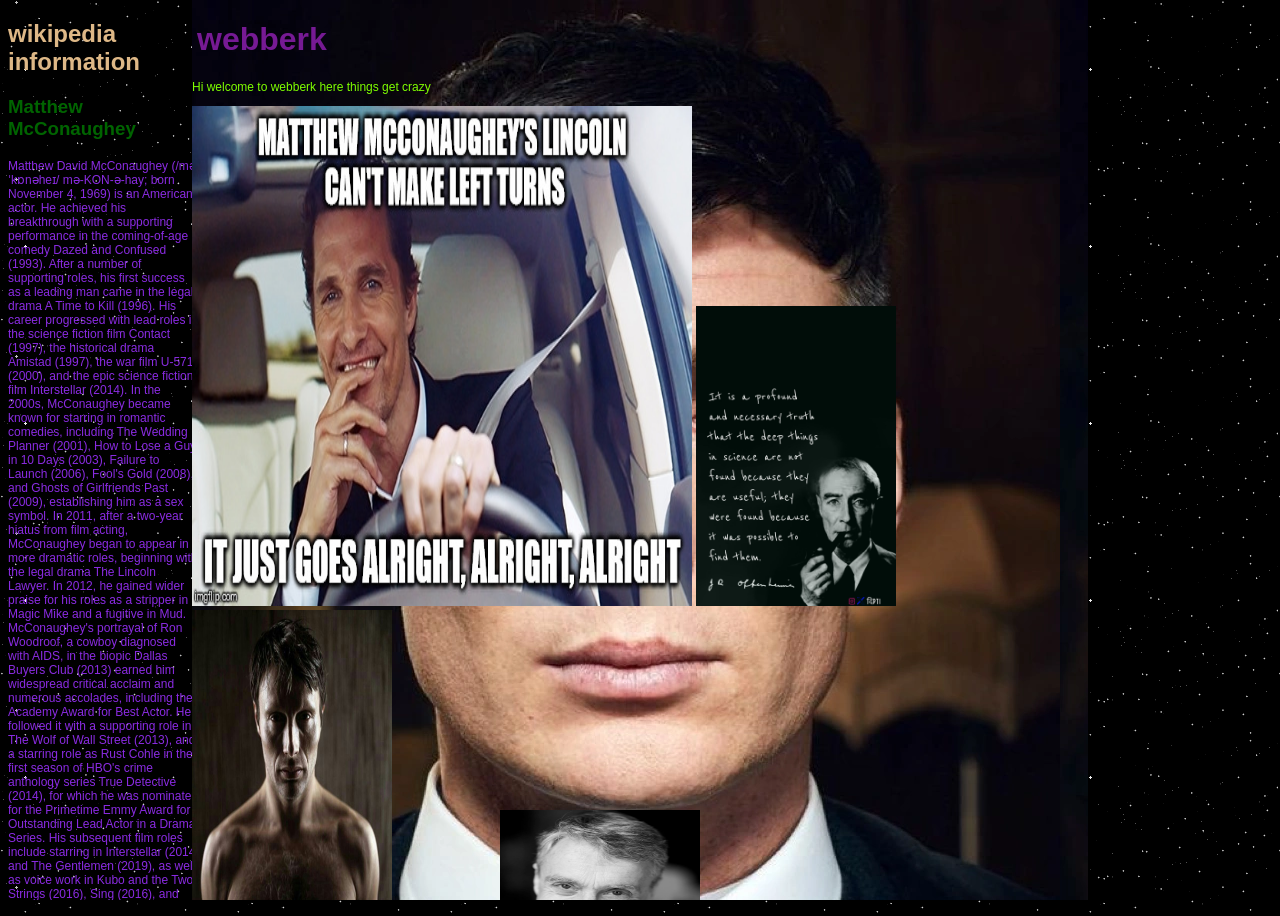
==== index.html @ 8d1e7bf1 "refinement" ====
<!DOCTYPE html>
<html>
<head>
<title>webberk</title>
<style>

body {
    background-image: url("bgtwinkle.gif");
    background-color: crimson;
    cursor: url("ANImis18.gif"), default;
    background-repeat: repeat;
    height: 100vh;


}

h1 {
    color: rgb(118, 26, 148);
    font-family: Impact, Haettenschweiler, 'Arial Narrow Bold', sans-serif;
    margin-left: 5px;
}

h2 {
    color:burlywood;
    font-family:Impact, Haettenschweiler, 'Arial Narrow Bold', sans-serif;
}

h3 {
    color:darkgreen;
    font-family:Impact, Haettenschweiler, 'Arial Narrow Bold', sans-serif;
}
p {
    font-family: Verdana, Geneva, Tahoma, sans-serif;
    font-size: 12px;
}

.leftside {
position:absolute;
top: 0;
width: 15%;
height: 100vh;
overflow-y: scroll;
color: antiquewhite;
}

.maincontent {
position: absolute;
top: 0;
left: 15%;
width: 70%;
height: 100vh;
overflow-y: scroll;
p {
    color: chartreuse;
}
}
.rightside {
position: absolute;
top: 0;
right: 0%;
width: 15%;
height: 100vh;
overflow-y: scroll;
}



#tile1 {
    background-color: rgb(40, 40, 40);
    background-image: url(shelby.webp);
    background-repeat: repeat;
}




        
        
</style>
</head>
<body>


    <div class="leftside">
        <h2>wikipedia information</h2>
        <h3>Matthew McConaughey</h3>
        <p style="color: blueviolet;">Matthew David McConaughey (/məˈkɒnəheɪ/ mə-KON-ə-hay; born November 4, 1969) is an American actor. He achieved his breakthrough
             with a supporting performance in the coming-of-age comedy Dazed and Confused (1993). After a number of supporting roles, his
              first success as a leading man came in the legal drama A Time to Kill (1996). His career progressed with lead roles in the
               science fiction film Contact (1997), the historical drama Amistad (1997), the war film U-571 (2000), and the epic science
                fiction film Interstellar (2014). In the 2000s, McConaughey became known for starring in romantic comedies,
                 including The Wedding Planner (2001), How to Lose a Guy in 10 Days (2003), Failure to Launch (2006),
                  Fool's Gold (2008), and Ghosts of Girlfriends Past (2009), establishing him as a sex symbol. In 2011, after
                   a two-year hiatus from film acting, McConaughey began to appear in more dramatic roles, beginning with the
                    legal drama The Lincoln Lawyer. In 2012, he gained wider praise for his roles as a stripper in Magic Mike
                     and a fugitive in Mud. McConaughey's portrayal of Ron Woodroof, a cowboy diagnosed with AIDS, in the biopic
                      Dallas Buyers Club (2013) earned him widespread critical acclaim and numerous accolades, including the Academy
                       Award for Best Actor. He followed it with a supporting role in The Wolf of Wall Street (2013), and a starring
                        role as Rust Cohle in the first season of HBO's crime anthology series True Detective (2014), for which he 
                        was nominated for the Primetime Emmy Award for Outstanding Lead Actor in a Drama Series. His subsequent film
                         roles include starring in Interstellar (2014) and The Gentlemen (2019), as well as voice work in Kubo and the 
                         Two Strings (2016), Sing (2016), and Sing 2 (2021).
        </p>
        <h3>alan turing</h3>
        <p style="color: blue;">Alan Mathison Turing (; 23 June 1912 – 7 June 1954) was an English mathematician, computer scientist, 
            logician, cryptanalyst, philosopher and theoretical biologist.[6] He was highly influential in the development of theoretical 
            computer science, providing a formalisation of the concepts of algorithm and computation with the Turing machine, 
            which can be considered a model of a general-purpose computer.[7][8][9] Turing is widely considered to be the father
             of theoretical computer science.[10] Born in London, Turing was raised in southern England. He graduated from King's 
             College, Cambridge, and in 1938, earned a doctorate degree from Princeton University. During World War II, Turing worked 
             for the Government Code and Cypher School at Bletchley Park, Britain's codebreaking centre that produced Ultra intelligence.
              He led Hut 8, the section responsible for German naval cryptanalysis. Turing devised techniques for speeding the breaking of 
              German ciphers, including improvements to the pre-war Polish bomba method, an electromechanical machine that could find 
              settings for the Enigma machine. He played a crucial role in cracking intercepted messages that enabled the Allies to defeat 
              the Axis powers in the Battle of the Atlantic and other engagements.[11][12]</p>
        </div>


    <div class="maincontent" id="tile1">
        <h1>webberk</h1>
        <p> Hi welcome to webberk here things get crazy</p>
        <img src="mathew.jpg" width="500" height="500">
        <img src="oppenheimer.jpg" width="200" height="300">
        <img src="madsmikkelson.jpg" width="200" height="400">
        <img src="alan.jpg" width="100" height="100">
        <img src="danberk6.jpg" width="200" height="200">
        
    </div>

    <div class="rightside">

        
    </div>




    
    
    
</body>
</html>
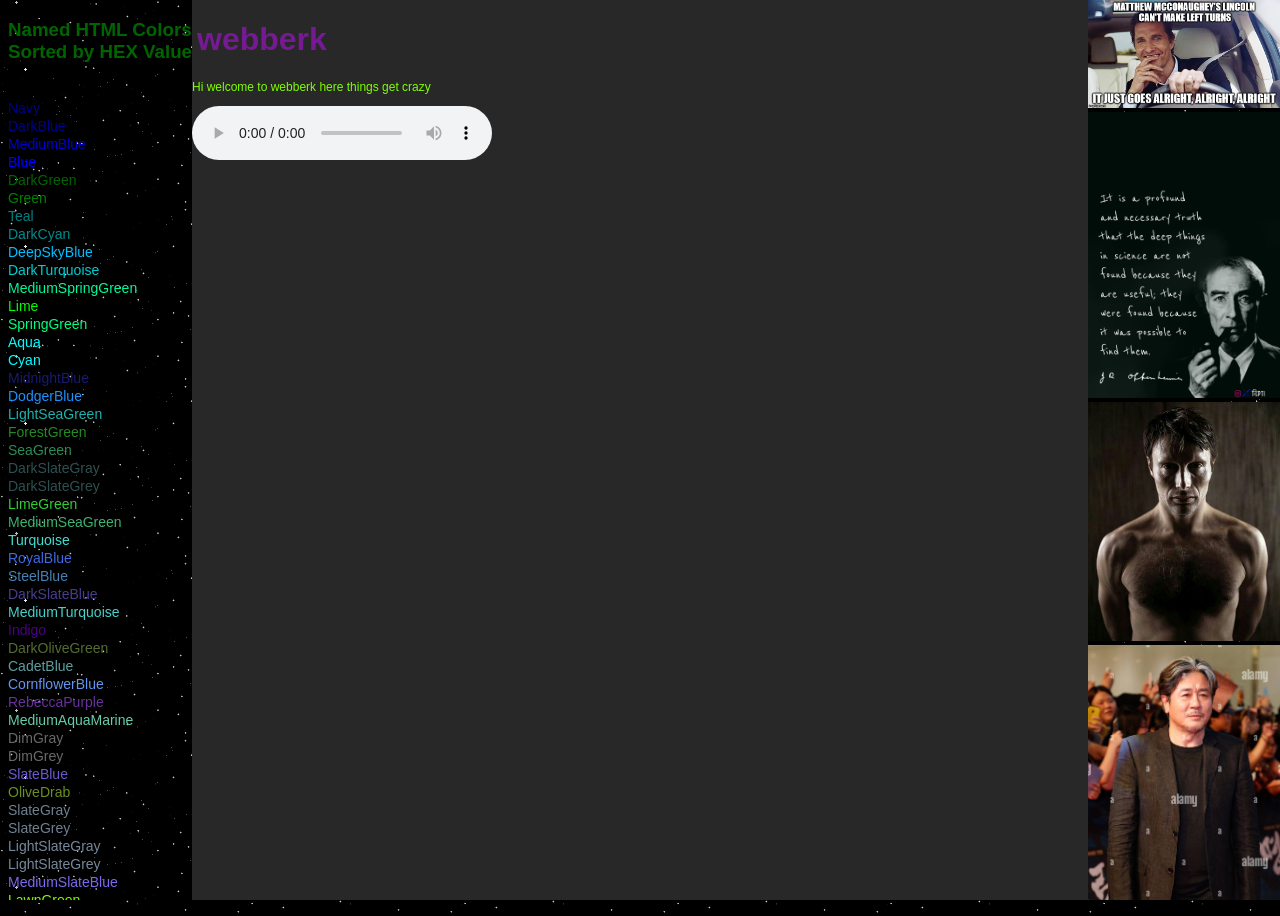
==== commit 7ec25389: "final comit" ====
--- a/index.html
+++ b/index.html
@@ -21,7 +21,7 @@
 }
 
 h2 {
-    color:burlywood;
+    color:rgb(215, 135, 222);
     font-family:Impact, Haettenschweiler, 'Arial Narrow Bold', sans-serif;
 }
 
@@ -34,6 +34,10 @@
     font-size: 12px;
 }
 
+a6 {
+    font-family: Verdana, Geneva, Tahoma, sans-serif;
+    font-size: 14px;
+}
 .leftside {
 position:absolute;
 top: 0;
@@ -67,8 +71,7 @@
 
 #tile1 {
     background-color: rgb(40, 40, 40);
-    background-image: url(shelby.webp);
-    background-repeat: repeat;
+    background-size: 100% 100%;
 }
 
 
@@ -81,56 +84,182 @@
 <body>
 
 
+
     <div class="leftside">
-        <h2>wikipedia information</h2>
-        <h3>Matthew McConaughey</h3>
-        <p style="color: blueviolet;">Matthew David McConaughey (/məˈkɒnəheɪ/ mə-KON-ə-hay; born November 4, 1969) is an American actor. He achieved his breakthrough
-             with a supporting performance in the coming-of-age comedy Dazed and Confused (1993). After a number of supporting roles, his
-              first success as a leading man came in the legal drama A Time to Kill (1996). His career progressed with lead roles in the
-               science fiction film Contact (1997), the historical drama Amistad (1997), the war film U-571 (2000), and the epic science
-                fiction film Interstellar (2014). In the 2000s, McConaughey became known for starring in romantic comedies,
-                 including The Wedding Planner (2001), How to Lose a Guy in 10 Days (2003), Failure to Launch (2006),
-                  Fool's Gold (2008), and Ghosts of Girlfriends Past (2009), establishing him as a sex symbol. In 2011, after
-                   a two-year hiatus from film acting, McConaughey began to appear in more dramatic roles, beginning with the
-                    legal drama The Lincoln Lawyer. In 2012, he gained wider praise for his roles as a stripper in Magic Mike
-                     and a fugitive in Mud. McConaughey's portrayal of Ron Woodroof, a cowboy diagnosed with AIDS, in the biopic
-                      Dallas Buyers Club (2013) earned him widespread critical acclaim and numerous accolades, including the Academy
-                       Award for Best Actor. He followed it with a supporting role in The Wolf of Wall Street (2013), and a starring
-                        role as Rust Cohle in the first season of HBO's crime anthology series True Detective (2014), for which he 
-                        was nominated for the Primetime Emmy Award for Outstanding Lead Actor in a Drama Series. His subsequent film
-                         roles include starring in Interstellar (2014) and The Gentlemen (2019), as well as voice work in Kubo and the 
-                         Two Strings (2016), Sing (2016), and Sing 2 (2021).
-        </p>
-        <h3>alan turing</h3>
-        <p style="color: blue;">Alan Mathison Turing (; 23 June 1912 – 7 June 1954) was an English mathematician, computer scientist, 
-            logician, cryptanalyst, philosopher and theoretical biologist.[6] He was highly influential in the development of theoretical 
-            computer science, providing a formalisation of the concepts of algorithm and computation with the Turing machine, 
-            which can be considered a model of a general-purpose computer.[7][8][9] Turing is widely considered to be the father
-             of theoretical computer science.[10] Born in London, Turing was raised in southern England. He graduated from King's 
-             College, Cambridge, and in 1938, earned a doctorate degree from Princeton University. During World War II, Turing worked 
-             for the Government Code and Cypher School at Bletchley Park, Britain's codebreaking centre that produced Ultra intelligence.
-              He led Hut 8, the section responsible for German naval cryptanalysis. Turing devised techniques for speeding the breaking of 
-              German ciphers, including improvements to the pre-war Polish bomba method, an electromechanical machine that could find 
-              settings for the Enigma machine. He played a crucial role in cracking intercepted messages that enabled the Allies to defeat 
-              the Axis powers in the Battle of the Atlantic and other engagements.[11][12]</p>
-        </div>
+        <h3>Named HTML Colors Sorted by HEX Value</h3>
+<a6 style="color: #000000;">Black</a6><br>
+<a6 style="color: #000080;">Navy</a6><br>
+<a6 style="color: #00008B;">DarkBlue</a6><br>
+<a6 style="color: #0000CD;">MediumBlue</a6><br>
+<a6 style="color: #0000FF;">Blue</a6><br>
+<a6 style="color: #006400;">DarkGreen</a6><br>
+<a6 style="color: #008000;">Green</a6><br>
+<a6 style="color: #008080;">Teal</a6><br>
+<a6 style="color: #008B8B;">DarkCyan</a6><br>
+<a6 style="color: #00BFFF;">DeepSkyBlue</a6><br>
+<a6 style="color: #00CED1;">DarkTurquoise</a6><br>
+<a6 style="color: #00FA9A;">MediumSpringGreen</a6><br>
+<a6 style="color: #00FF00;">Lime</a6><br>
+<a6 style="color: #00FF7F;">SpringGreen</a6><br>
+<a6 style="color: #00FFFF;">Aqua</a6><br>
+<a6 style="color: #00FFFF;">Cyan</a6><br>
+<a6 style="color: #191970;">MidnightBlue</a6><br>
+<a6 style="color: #1E90FF;">DodgerBlue</a6><br>
+<a6 style="color: #20B2AA;">LightSeaGreen</a6><br>
+<a6 style="color: #228B22;">ForestGreen</a6><br>
+<a6 style="color: #2E8B57;">SeaGreen</a6><br>
+<a6 style="color: #2F4F4F;">DarkSlateGray</a6><br>
+<a6 style="color: #2F4F4F;">DarkSlateGrey</a6><br>
+<a6 style="color: #32CD32;">LimeGreen</a6><br>
+<a6 style="color: #3CB371;">MediumSeaGreen</a6><br>
+<a6 style="color: #40E0D0;">Turquoise</a6><br>
+<a6 style="color: #4169E1;">RoyalBlue</a6><br>
+<a6 style="color: #4682B4;">SteelBlue</a6><br>
+<a6 style="color: #483D8B;">DarkSlateBlue</a6><br>
+<a6 style="color: #48D1CC;">MediumTurquoise</a6><br>
+<a6 style="color: #4B0082;">Indigo</a6><br>
+<a6 style="color: #556B2F;">DarkOliveGreen</a6><br>
+<a6 style="color: #5F9EA0;">CadetBlue</a6><br>
+<a6 style="color: #6495ED;">CornflowerBlue</a6><br>
+<a6 style="color: #663399;">RebeccaPurple</a6><br>
+<a6 style="color: #66CDAA;">MediumAquaMarine</a6><br>
+<a6 style="color: #696969;">DimGray</a6><br>
+<a6 style="color: #696969;">DimGrey</a6><br>
+<a6 style="color: #6A5ACD;">SlateBlue</a6><br>
+<a6 style="color: #6B8E23;">OliveDrab</a6><br>
+<a6 style="color: #708090;">SlateGray</a6><br>
+<a6 style="color: #708090;">SlateGrey</a6><br>
+<a6 style="color: #778899;">LightSlateGray</a6><br>
+<a6 style="color: #778899;">LightSlateGrey</a6><br>
+<a6 style="color: #7B68EE;">MediumSlateBlue</a6><br>
+<a6 style="color: #7CFC00;">LawnGreen</a6><br>
+<a6 style="color: #7FFF00;">Chartreuse</a6><br>
+<a6 style="color: #7FFFD4;">Aquamarine</a6><br>
+<a6 style="color: #800000;">Maroon</a6><br>
+<a6 style="color: #800080;">Purple</a6><br>
+<a6 style="color: #808000;">Olive</a6><br>
+<a6 style="color: #808080;">Gray</a6><br>
+<a6 style="color: #808080;">Grey</a6><br>
+<a6 style="color: #87CEEB;">SkyBlue</a6><br>
+<a6 style="color: #87CEFA;">LightSkyBlue</a6><br>
+<a6 style="color: #8A2BE2;">BlueViolet</a6><br>
+<a6 style="color: #8B0000;">DarkRed</a6><br>
+<a6 style="color: #8B008B;">DarkMagenta</a6><br>
+<a6 style="color: #8B4513;">SaddleBrown</a6><br>
+<a6 style="color: #8FBC8F;">DarkSeaGreen</a6><br>
+<a6 style="color: #90EE90;">LightGreen</a6><br>
+<a6 style="color: #9370DB;">MediumPurple</a6><br>
+<a6 style="color: #9400D3;">DarkViolet</a6><br>
+<a6 style="color: #98FB98;">PaleGreen</a6><br>
+<a6 style="color: #9932CC;">DarkOrchid</a6><br>
+<a6 style="color: #9ACD32;">YellowGreen</a6><br>
+<a6 style="color: #A0522D;">Sienna</a6><br>
+<a6 style="color: #A52A2A;">Brown</a6><br>
+<a6 style="color: #A9A9A9;">DarkGray</a6><br>
+<a6 style="color: #A9A9A9;">DarkGrey</a6><br>
+<a6 style="color: #ADD8E6;">LightBlue</a6><br>
+<a6 style="color: #ADFF2F;">GreenYellow</a6><br>
+<a6 style="color: #AFEEEE;">PaleTurquoise</a6><br>
+<a6 style="color: #B0C4DE;">LightSteelBlue</a6><br>
+<a6 style="color: #B0E0E6;">PowderBlue</a6><br>
+<a6 style="color: #B22222;">FireBrick</a6><br>
+<a6 style="color: #B8860B;">DarkGoldenRod</a6><br>
+<a6 style="color: #BA55D3;">MediumOrchid</a6><br>
+<a6 style="color: #BC8F8F;">RosyBrown</a6><br>
+<a6 style="color: #BDB76B;">DarkKhaki</a6><br>
+<a6 style="color: #C0C0C0;">Silver</a6><br>
+<a6 style="color: #C71585;">MediumVioletRed</a6><br>
+<a6 style="color: #CD5C5C;">IndianRed</a6><br>
+<a6 style="color: #CD853F;">Peru</a6><br>
+<a6 style="color: #D2691E;">Chocolate</a6><br>
+<a6 style="color: #D2B48C;">Tan</a6><br>
+<a6 style="color: #D3D3D3;">LightGray</a6><br>
+<a6 style="color: #D3D3D3;">LightGrey</a6><br>
+<a6 style="color: #D8BFD8;">Thistle</a6><br>
+<a6 style="color: #DA70D6;">Orchid</a6><br>
+<a6 style="color: #DAA520;">GoldenRod</a6><br>
+<a6 style="color: #DB7093;">PaleVioletRed</a6><br>
+<a6 style="color: #DC143C;">Crimson</a6><br>
+<a6 style="color: #DCDCDC;">Gainsboro</a6><br>
+<a6 style="color: #DDA0DD;">Plum</a6><br>
+<a6 style="color: #DEB887;">BurlyWood</a6><br>
+<a6 style="color: #E0FFFF;">LightCyan</a6><br>
+<a6 style="color: #E6E6FA;">Lavender</a6><br>
+<a6 style="color: #E9967A;">DarkSalmon</a6><br>
+<a6 style="color: #EE82EE;">Violet</a6><br>
+<a6 style="color: #EEE8AA;">PaleGoldenRod</a6><br>
+<a6 style="color: #F08080;">LightCoral</a6><br>
+<a6 style="color: #F0E68C;">Khaki</a6><br>
+<a6 style="color: #F0F8FF;">AliceBlue</a6><br>
+<a6 style="color: #F0FFF0;">HoneyDew</a6><br>
+<a6 style="color: #F0FFFF;">Azure</a6><br>
+<a6 style="color: #F4A460;">SandyBrown</a6><br>
+<a6 style="color: #F5DEB3;">Wheat</a6><br>
+<a6 style="color: #F5F5DC;">Beige</a6><br>
+<a6 style="color: #F5F5F5;">WhiteSmoke</a6><br>
+<a6 style="color: #F5FFFA;">MintCream</a6><br>
+<a6 style="color: #F8F8FF;">GhostWhite</a6><br>
+<a6 style="color: #FA8072;">Salmon</a6><br>
+<a6 style="color: #FAEBD7;">AntiqueWhite</a6><br>
+<a6 style="color: #FAF0E6;">Linen</a6><br>
+<a6 style="color: #FAFAD2;">LightGoldenRodYellow</a6><br>
+<a6 style="color: #FDF5E6;">OldLace</a6><br>
+<a6 style="color: #FF0000;">Red</a6><br>
+<a6 style="color: #FF00FF;">Fuchsia</a6><br>
+<a6 style="color: #FF00FF;">Magenta</a6><br>
+<a6 style="color: #FF1493;">DeepPink</a6><br>
+<a6 style="color: #FF4500;">OrangeRed</a6><br>
+<a6 style="color: #FF6347;">Tomato</a6><br>
+<a6 style="color: #FF69B4;">HotPink</a6><br>
+<a6 style="color: #FF7F50;">Coral</a6><br>
+<a6 style="color: #FF8C00;">DarkOrange</a6><br>
+<a6 style="color: #FFA07A;">LightSalmon</a6><br>
+<a6 style="color: #FFA500;">Orange</a6><br>
+<a6 style="color: #FFB6C1;">LightPink</a6><br>
+<a6 style="color: #FFC0CB;">Pink</a6><br>
+<a6 style="color: #FFD700;">Gold</a6><br>
+<a6 style="color: #FFDAB9;">PeachPuff</a6><br>
+<a6 style="color: #FFDEAD;">NavajoWhite</a6><br>
+<a6 style="color: #FFE4B5;">Moccasin</a6><br>
+<a6 style="color: #FFE4C4;">Bisque</a6><br>
+<a6 style="color: #FFE4E1;">MistyRose</a6><br>
+<a6 style="color: #FFEBCD;">BlanchedAlmond</a6><br>
+<a6 style="color: #FFEFD5;">PapayaWhip</a6><br>
+<a6 style="color: #FFF0F5;">LavenderBlush</a6><br>
+<a6 style="color: #FFF5EE;">SeaShell</a6><br>
+<a6 style="color: #FFF8DC;">Cornsilk</a6><br>
+<a6 style="color: #FFFACD;">LemonChiffon</a6><br>
+<a6 style="color: #FFFAF0;">FloralWhite</a6><br>
+<a6 style="color: #FFFAFA;">Snow</a6><br>
+<a6 style="color: #FFFF00;">Yellow</a6><br>
+<a6 style="color: #FFFFE0;">LightYellow</a6><br>
+<a6 style="color: #FFFFF0;">Ivory</a6><br>
+<a6 style="color: #FFFFFF;">White</a6>
+```
+
+    
+    </div>
 
 
     <div class="maincontent" id="tile1">
         <h1>webberk</h1>
         <p> Hi welcome to webberk here things get crazy</p>
-        <img src="mathew.jpg" width="500" height="500">
-        <img src="oppenheimer.jpg" width="200" height="300">
-        <img src="madsmikkelson.jpg" width="200" height="400">
-        <img src="alan.jpg" width="100" height="100">
-        <img src="danberk6.jpg" width="200" height="200">
+            <audio controls autoplay>
+            <source src="pulsewidth.mp4" type="audio/mpeg">
+            Your browser does not support the audio element.
+            </audio>
+        
         
     </div>
 
     <div class="rightside">
-
-        
+        <img src="mathew.jpg" width="100%">
+        <img src="oppenheimer.jpg" width="100%">
+        <img src="madsmikkelson.jpg" width="100%">
+        <img src="choimminsuk.jpg" width="100%">
     </div>
+
+    
 
 
 
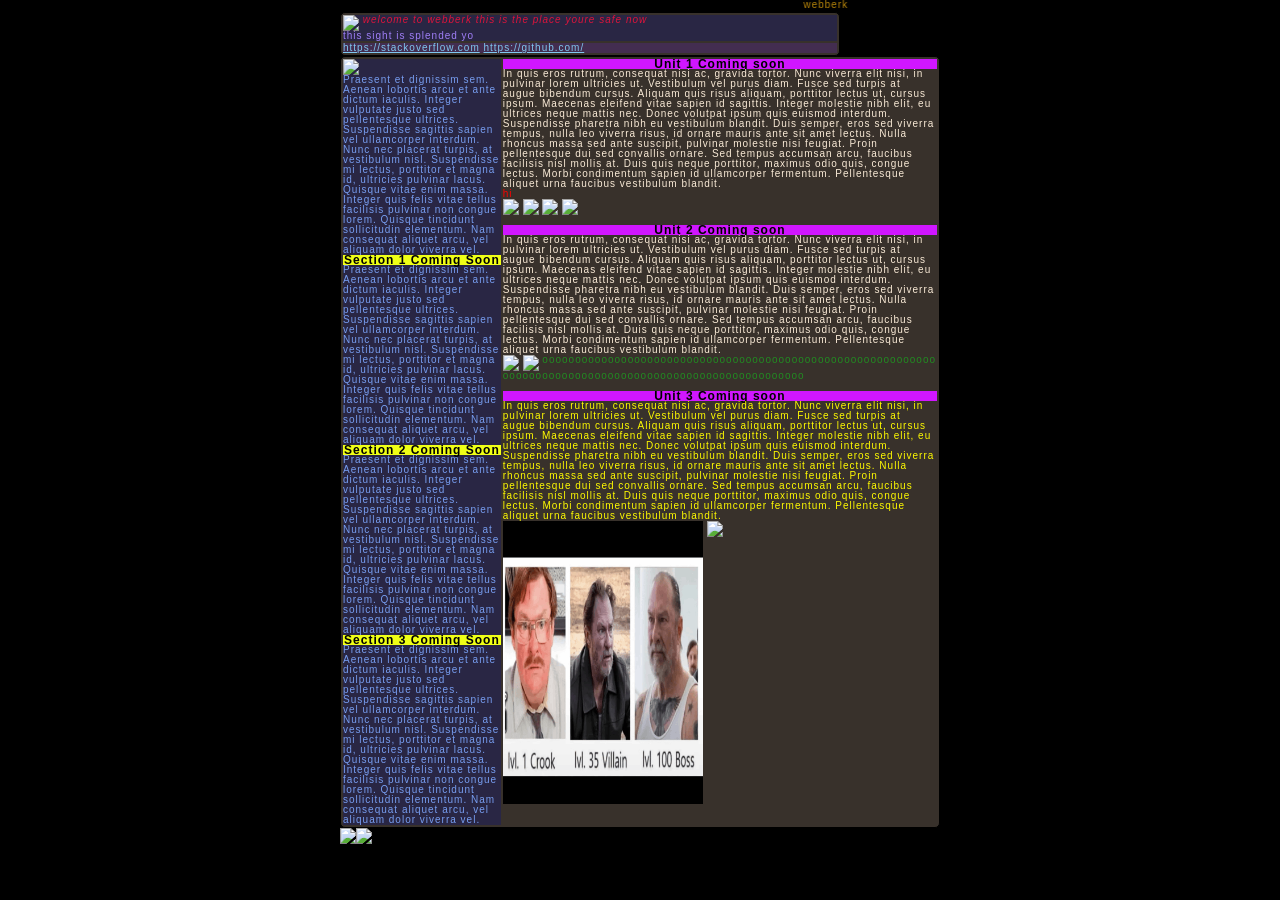
==== commit eea53bc9: "small" ====
--- a/index.html
+++ b/index.html
@@ -1,271 +1,96 @@
 <!DOCTYPE html>
 <html>
-<head>
-<title>webberk</title>
-<style>
+    <head>
+        <link rel="stylesheet" href="style.css">
+    </head>
+    <style>
 
-body {
-    background-image: url("bgtwinkle.gif");
-    background-color: crimson;
-    cursor: url("ANImis18.gif"), default;
-    background-repeat: repeat;
-    height: 100vh;
+    </style>
+<body>
+
+<marquee behavior="alternate" style="color: darkgoldenrod;">webberk</marquee>
+<table style="width: 500px;">
+    <tr class="titlebar"> <!-- HEADER -->
+        <td>
+            <img src="cooltext515803903668976.gif" width="200px">
+            <i style="color: crimson;">welcome to webberk this is the place youre safe now</i>
+            <br>
+            this sight is splended yo
+        </td>
+    </tr>
+
+    <tr class="navigation"> <!-- nav -->
+        <td>
+            <a href="https://stackoverflow.com">https://stackoverflow.com</a>
+            <a href="https://github.com/">https://github.com/</a>
+        </td>
+    </tr>
+</table>
 
 
-}
+<table style="width: 600px;">
+    <tr>
+        <td class="sidebar" style="width:160px" rowspan="8">
+            <img src="HLCitizen1.jpg" width="70%">
+            <br>
+            Praesent et dignissim sem. Aenean lobortis arcu et ante dictum iaculis. Integer vulputate justo sed pellentesque ultrices. Suspendisse sagittis sapien vel ullamcorper interdum. Nunc nec placerat turpis, at vestibulum nisl. Suspendisse mi lectus, porttitor et magna id, ultricies pulvinar lacus. Quisque vitae enim massa. Integer quis felis vitae tellus facilisis pulvinar non congue lorem. Quisque tincidunt sollicitudin elementum. Nam consequat aliquet arcu, vel aliquam dolor viverra vel.
+            <div class="title1">
+            Section 1 Coming Soon
+            </div>
+            Praesent et dignissim sem. Aenean lobortis arcu et ante dictum iaculis. Integer vulputate justo sed pellentesque ultrices. Suspendisse sagittis sapien vel ullamcorper interdum. Nunc nec placerat turpis, at vestibulum nisl. Suspendisse mi lectus, porttitor et magna id, ultricies pulvinar lacus. Quisque vitae enim massa. Integer quis felis vitae tellus facilisis pulvinar non congue lorem. Quisque tincidunt sollicitudin elementum. Nam consequat aliquet arcu, vel aliquam dolor viverra vel.
+            <div class="title1">
+            Section 2 Coming Soon
+            </div>
+            Praesent et dignissim sem. Aenean lobortis arcu et ante dictum iaculis. Integer vulputate justo sed pellentesque ultrices. Suspendisse sagittis sapien vel ullamcorper interdum. Nunc nec placerat turpis, at vestibulum nisl. Suspendisse mi lectus, porttitor et magna id, ultricies pulvinar lacus. Quisque vitae enim massa. Integer quis felis vitae tellus facilisis pulvinar non congue lorem. Quisque tincidunt sollicitudin elementum. Nam consequat aliquet arcu, vel aliquam dolor viverra vel.
+            <div class="title1">
+            Section 3 Coming Soon
+            </div>
+            Praesent et dignissim sem. Aenean lobortis arcu et ante dictum iaculis. Integer vulputate justo sed pellentesque ultrices. Suspendisse sagittis sapien vel ullamcorper interdum. Nunc nec placerat turpis, at vestibulum nisl. Suspendisse mi lectus, porttitor et magna id, ultricies pulvinar lacus. Quisque vitae enim massa. Integer quis felis vitae tellus facilisis pulvinar non congue lorem. Quisque tincidunt sollicitudin elementum. Nam consequat aliquet arcu, vel aliquam dolor viverra vel.
 
-h1 {
-    color: rgb(118, 26, 148);
-    font-family: Impact, Haettenschweiler, 'Arial Narrow Bold', sans-serif;
-    margin-left: 5px;
-}
+        </td>
 
-h2 {
-    color:rgb(215, 135, 222);
-    font-family:Impact, Haettenschweiler, 'Arial Narrow Bold', sans-serif;
-}
+        <td class="content1" style="width:440px; height:0;" colspan="2">
+            <div class="title2">
+                Unit 1 Coming soon
+            </div>
+            In quis eros rutrum, consequat nisi ac, gravida tortor. Nunc viverra elit nisi, in pulvinar lorem ultricies ut. Vestibulum vel purus diam. Fusce sed turpis at augue bibendum cursus. Aliquam quis risus aliquam, porttitor lectus ut, cursus ipsum. Maecenas eleifend vitae sapien id sagittis. Integer molestie nibh elit, eu ultrices neque mattis nec. Donec volutpat ipsum quis euismod interdum. Suspendisse pharetra nibh eu vestibulum blandit. Duis semper, eros sed viverra tempus, nulla leo viverra risus, id ornare mauris ante sit amet lectus. Nulla rhoncus massa sed ante suscipit, pulvinar molestie nisi feugiat. Proin pellentesque dui sed convallis ornare. Sed tempus accumsan arcu, faucibus facilisis nisl mollis at. Duis quis neque porttitor, maximus odio quis, congue lectus. Morbi condimentum sapien id ullamcorper fermentum. Pellentesque aliquet urna faucibus vestibulum blandit.
+            <div style="background-image: url(gifs/mandelbrot-fractal.gif); color: rgb(255, 0, 0);">hi</div>
+            <img src="banners/cs.gif">
+            <img src="banners/cs2.gif">
+            <img src="banners/f1.jpg">
+            <img src="banners/h3.gif">
+        </td>
+    </tr>
 
-h3 {
-    color:darkgreen;
-    font-family:Impact, Haettenschweiler, 'Arial Narrow Bold', sans-serif;
-}
-p {
-    font-family: Verdana, Geneva, Tahoma, sans-serif;
-    font-size: 12px;
-}
+    <tr>
+        <td class="content2" style="width:440px; height:0;">
+            <div class="title2">
+                Unit 2 Coming soon
+            </div>
+            In quis eros rutrum, consequat nisi ac, gravida tortor. Nunc viverra elit nisi, in pulvinar lorem ultricies ut. Vestibulum vel purus diam. Fusce sed turpis at augue bibendum cursus. Aliquam quis risus aliquam, porttitor lectus ut, cursus ipsum. Maecenas eleifend vitae sapien id sagittis. Integer molestie nibh elit, eu ultrices neque mattis nec. Donec volutpat ipsum quis euismod interdum. Suspendisse pharetra nibh eu vestibulum blandit. Duis semper, eros sed viverra tempus, nulla leo viverra risus, id ornare mauris ante sit amet lectus. Nulla rhoncus massa sed ante suscipit, pulvinar molestie nisi feugiat. Proin pellentesque dui sed convallis ornare. Sed tempus accumsan arcu, faucibus facilisis nisl mollis at. Duis quis neque porttitor, maximus odio quis, congue lectus. Morbi condimentum sapien id ullamcorper fermentum. Pellentesque aliquet urna faucibus vestibulum blandit.
+            <br>
+            <img src="gifs/oldboy.gif" width="25%">
+            <img src="gifs/leewoojin.gif" width="35%">
+            <span style="color: forestgreen ; word-break: break-all;">
+                oooooooooooooooooooooooooooooooooooooooooooooooooooooooooooooooooooooooooooooooooooooooooooooooooooooooooo
+            </span>
+            
+        </td>
+    </tr>
+    <tr>
+        <td class="content3" style="width:440px; height:0;">
+            <div class="title2">
+                Unit 3 Coming soon
+            </div>
+            In quis eros rutrum, consequat nisi ac, gravida tortor. Nunc viverra elit nisi, in pulvinar lorem ultricies ut. Vestibulum vel purus diam. Fusce sed turpis at augue bibendum cursus. Aliquam quis risus aliquam, porttitor lectus ut, cursus ipsum. Maecenas eleifend vitae sapien id sagittis. Integer molestie nibh elit, eu ultrices neque mattis nec. Donec volutpat ipsum quis euismod interdum. Suspendisse pharetra nibh eu vestibulum blandit. Duis semper, eros sed viverra tempus, nulla leo viverra risus, id ornare mauris ante sit amet lectus. Nulla rhoncus massa sed ante suscipit, pulvinar molestie nisi feugiat. Proin pellentesque dui sed convallis ornare. Sed tempus accumsan arcu, faucibus facilisis nisl mollis at. Duis quis neque porttitor, maximus odio quis, congue lectus. Morbi condimentum sapien id ullamcorper fermentum. Pellentesque aliquet urna faucibus vestibulum blandit.
+            <br>
+            <img src="gifs/monroe-fuches-stephen-root.gif" width="200px">
+            <img src="gifs/barryberkman.gif" width="200px">
+        </td>
+    </tr>
 
-a6 {
-    font-family: Verdana, Geneva, Tahoma, sans-serif;
-    font-size: 14px;
-}
-.leftside {
-position:absolute;
-top: 0;
-width: 15%;
-height: 100vh;
-overflow-y: scroll;
-color: antiquewhite;
-}
-
-.maincontent {
-position: absolute;
-top: 0;
-left: 15%;
-width: 70%;
-height: 100vh;
-overflow-y: scroll;
-p {
-    color: chartreuse;
-}
-}
-.rightside {
-position: absolute;
-top: 0;
-right: 0%;
-width: 15%;
-height: 100vh;
-overflow-y: scroll;
-}
-
-
-
-#tile1 {
-    background-color: rgb(40, 40, 40);
-    background-size: 100% 100%;
-}
-
-
-
-
-        
-        
-</style>
-</head>
-<body>
-
-
-
-    <div class="leftside">
-        <h3>Named HTML Colors Sorted by HEX Value</h3>
-<a6 style="color: #000000;">Black</a6><br>
-<a6 style="color: #000080;">Navy</a6><br>
-<a6 style="color: #00008B;">DarkBlue</a6><br>
-<a6 style="color: #0000CD;">MediumBlue</a6><br>
-<a6 style="color: #0000FF;">Blue</a6><br>
-<a6 style="color: #006400;">DarkGreen</a6><br>
-<a6 style="color: #008000;">Green</a6><br>
-<a6 style="color: #008080;">Teal</a6><br>
-<a6 style="color: #008B8B;">DarkCyan</a6><br>
-<a6 style="color: #00BFFF;">DeepSkyBlue</a6><br>
-<a6 style="color: #00CED1;">DarkTurquoise</a6><br>
-<a6 style="color: #00FA9A;">MediumSpringGreen</a6><br>
-<a6 style="color: #00FF00;">Lime</a6><br>
-<a6 style="color: #00FF7F;">SpringGreen</a6><br>
-<a6 style="color: #00FFFF;">Aqua</a6><br>
-<a6 style="color: #00FFFF;">Cyan</a6><br>
-<a6 style="color: #191970;">MidnightBlue</a6><br>
-<a6 style="color: #1E90FF;">DodgerBlue</a6><br>
-<a6 style="color: #20B2AA;">LightSeaGreen</a6><br>
-<a6 style="color: #228B22;">ForestGreen</a6><br>
-<a6 style="color: #2E8B57;">SeaGreen</a6><br>
-<a6 style="color: #2F4F4F;">DarkSlateGray</a6><br>
-<a6 style="color: #2F4F4F;">DarkSlateGrey</a6><br>
-<a6 style="color: #32CD32;">LimeGreen</a6><br>
-<a6 style="color: #3CB371;">MediumSeaGreen</a6><br>
-<a6 style="color: #40E0D0;">Turquoise</a6><br>
-<a6 style="color: #4169E1;">RoyalBlue</a6><br>
-<a6 style="color: #4682B4;">SteelBlue</a6><br>
-<a6 style="color: #483D8B;">DarkSlateBlue</a6><br>
-<a6 style="color: #48D1CC;">MediumTurquoise</a6><br>
-<a6 style="color: #4B0082;">Indigo</a6><br>
-<a6 style="color: #556B2F;">DarkOliveGreen</a6><br>
-<a6 style="color: #5F9EA0;">CadetBlue</a6><br>
-<a6 style="color: #6495ED;">CornflowerBlue</a6><br>
-<a6 style="color: #663399;">RebeccaPurple</a6><br>
-<a6 style="color: #66CDAA;">MediumAquaMarine</a6><br>
-<a6 style="color: #696969;">DimGray</a6><br>
-<a6 style="color: #696969;">DimGrey</a6><br>
-<a6 style="color: #6A5ACD;">SlateBlue</a6><br>
-<a6 style="color: #6B8E23;">OliveDrab</a6><br>
-<a6 style="color: #708090;">SlateGray</a6><br>
-<a6 style="color: #708090;">SlateGrey</a6><br>
-<a6 style="color: #778899;">LightSlateGray</a6><br>
-<a6 style="color: #778899;">LightSlateGrey</a6><br>
-<a6 style="color: #7B68EE;">MediumSlateBlue</a6><br>
-<a6 style="color: #7CFC00;">LawnGreen</a6><br>
-<a6 style="color: #7FFF00;">Chartreuse</a6><br>
-<a6 style="color: #7FFFD4;">Aquamarine</a6><br>
-<a6 style="color: #800000;">Maroon</a6><br>
-<a6 style="color: #800080;">Purple</a6><br>
-<a6 style="color: #808000;">Olive</a6><br>
-<a6 style="color: #808080;">Gray</a6><br>
-<a6 style="color: #808080;">Grey</a6><br>
-<a6 style="color: #87CEEB;">SkyBlue</a6><br>
-<a6 style="color: #87CEFA;">LightSkyBlue</a6><br>
-<a6 style="color: #8A2BE2;">BlueViolet</a6><br>
-<a6 style="color: #8B0000;">DarkRed</a6><br>
-<a6 style="color: #8B008B;">DarkMagenta</a6><br>
-<a6 style="color: #8B4513;">SaddleBrown</a6><br>
-<a6 style="color: #8FBC8F;">DarkSeaGreen</a6><br>
-<a6 style="color: #90EE90;">LightGreen</a6><br>
-<a6 style="color: #9370DB;">MediumPurple</a6><br>
-<a6 style="color: #9400D3;">DarkViolet</a6><br>
-<a6 style="color: #98FB98;">PaleGreen</a6><br>
-<a6 style="color: #9932CC;">DarkOrchid</a6><br>
-<a6 style="color: #9ACD32;">YellowGreen</a6><br>
-<a6 style="color: #A0522D;">Sienna</a6><br>
-<a6 style="color: #A52A2A;">Brown</a6><br>
-<a6 style="color: #A9A9A9;">DarkGray</a6><br>
-<a6 style="color: #A9A9A9;">DarkGrey</a6><br>
-<a6 style="color: #ADD8E6;">LightBlue</a6><br>
-<a6 style="color: #ADFF2F;">GreenYellow</a6><br>
-<a6 style="color: #AFEEEE;">PaleTurquoise</a6><br>
-<a6 style="color: #B0C4DE;">LightSteelBlue</a6><br>
-<a6 style="color: #B0E0E6;">PowderBlue</a6><br>
-<a6 style="color: #B22222;">FireBrick</a6><br>
-<a6 style="color: #B8860B;">DarkGoldenRod</a6><br>
-<a6 style="color: #BA55D3;">MediumOrchid</a6><br>
-<a6 style="color: #BC8F8F;">RosyBrown</a6><br>
-<a6 style="color: #BDB76B;">DarkKhaki</a6><br>
-<a6 style="color: #C0C0C0;">Silver</a6><br>
-<a6 style="color: #C71585;">MediumVioletRed</a6><br>
-<a6 style="color: #CD5C5C;">IndianRed</a6><br>
-<a6 style="color: #CD853F;">Peru</a6><br>
-<a6 style="color: #D2691E;">Chocolate</a6><br>
-<a6 style="color: #D2B48C;">Tan</a6><br>
-<a6 style="color: #D3D3D3;">LightGray</a6><br>
-<a6 style="color: #D3D3D3;">LightGrey</a6><br>
-<a6 style="color: #D8BFD8;">Thistle</a6><br>
-<a6 style="color: #DA70D6;">Orchid</a6><br>
-<a6 style="color: #DAA520;">GoldenRod</a6><br>
-<a6 style="color: #DB7093;">PaleVioletRed</a6><br>
-<a6 style="color: #DC143C;">Crimson</a6><br>
-<a6 style="color: #DCDCDC;">Gainsboro</a6><br>
-<a6 style="color: #DDA0DD;">Plum</a6><br>
-<a6 style="color: #DEB887;">BurlyWood</a6><br>
-<a6 style="color: #E0FFFF;">LightCyan</a6><br>
-<a6 style="color: #E6E6FA;">Lavender</a6><br>
-<a6 style="color: #E9967A;">DarkSalmon</a6><br>
-<a6 style="color: #EE82EE;">Violet</a6><br>
-<a6 style="color: #EEE8AA;">PaleGoldenRod</a6><br>
-<a6 style="color: #F08080;">LightCoral</a6><br>
-<a6 style="color: #F0E68C;">Khaki</a6><br>
-<a6 style="color: #F0F8FF;">AliceBlue</a6><br>
-<a6 style="color: #F0FFF0;">HoneyDew</a6><br>
-<a6 style="color: #F0FFFF;">Azure</a6><br>
-<a6 style="color: #F4A460;">SandyBrown</a6><br>
-<a6 style="color: #F5DEB3;">Wheat</a6><br>
-<a6 style="color: #F5F5DC;">Beige</a6><br>
-<a6 style="color: #F5F5F5;">WhiteSmoke</a6><br>
-<a6 style="color: #F5FFFA;">MintCream</a6><br>
-<a6 style="color: #F8F8FF;">GhostWhite</a6><br>
-<a6 style="color: #FA8072;">Salmon</a6><br>
-<a6 style="color: #FAEBD7;">AntiqueWhite</a6><br>
-<a6 style="color: #FAF0E6;">Linen</a6><br>
-<a6 style="color: #FAFAD2;">LightGoldenRodYellow</a6><br>
-<a6 style="color: #FDF5E6;">OldLace</a6><br>
-<a6 style="color: #FF0000;">Red</a6><br>
-<a6 style="color: #FF00FF;">Fuchsia</a6><br>
-<a6 style="color: #FF00FF;">Magenta</a6><br>
-<a6 style="color: #FF1493;">DeepPink</a6><br>
-<a6 style="color: #FF4500;">OrangeRed</a6><br>
-<a6 style="color: #FF6347;">Tomato</a6><br>
-<a6 style="color: #FF69B4;">HotPink</a6><br>
-<a6 style="color: #FF7F50;">Coral</a6><br>
-<a6 style="color: #FF8C00;">DarkOrange</a6><br>
-<a6 style="color: #FFA07A;">LightSalmon</a6><br>
-<a6 style="color: #FFA500;">Orange</a6><br>
-<a6 style="color: #FFB6C1;">LightPink</a6><br>
-<a6 style="color: #FFC0CB;">Pink</a6><br>
-<a6 style="color: #FFD700;">Gold</a6><br>
-<a6 style="color: #FFDAB9;">PeachPuff</a6><br>
-<a6 style="color: #FFDEAD;">NavajoWhite</a6><br>
-<a6 style="color: #FFE4B5;">Moccasin</a6><br>
-<a6 style="color: #FFE4C4;">Bisque</a6><br>
-<a6 style="color: #FFE4E1;">MistyRose</a6><br>
-<a6 style="color: #FFEBCD;">BlanchedAlmond</a6><br>
-<a6 style="color: #FFEFD5;">PapayaWhip</a6><br>
-<a6 style="color: #FFF0F5;">LavenderBlush</a6><br>
-<a6 style="color: #FFF5EE;">SeaShell</a6><br>
-<a6 style="color: #FFF8DC;">Cornsilk</a6><br>
-<a6 style="color: #FFFACD;">LemonChiffon</a6><br>
-<a6 style="color: #FFFAF0;">FloralWhite</a6><br>
-<a6 style="color: #FFFAFA;">Snow</a6><br>
-<a6 style="color: #FFFF00;">Yellow</a6><br>
-<a6 style="color: #FFFFE0;">LightYellow</a6><br>
-<a6 style="color: #FFFFF0;">Ivory</a6><br>
-<a6 style="color: #FFFFFF;">White</a6>
-```
-
-    
-    </div>
-
-
-    <div class="maincontent" id="tile1">
-        <h1>webberk</h1>
-        <p> Hi welcome to webberk here things get crazy</p>
-            <audio controls autoplay>
-            <source src="pulsewidth.mp4" type="audio/mpeg">
-            Your browser does not support the audio element.
-            </audio>
-        
-        
-    </div>
-
-    <div class="rightside">
-        <img src="mathew.jpg" width="100%">
-        <img src="oppenheimer.jpg" width="100%">
-        <img src="madsmikkelson.jpg" width="100%">
-        <img src="choimminsuk.jpg" width="100%">
-    </div>
-
-    
-
-
-
-
-    
-    
-    
+</table>
+<img src="miscimages/howard.jpg" width="230px">
+<img src="gifs/howardcute.gif" width="230px">
 </body>
 </html>
--- a/style.css
+++ b/style.css
@@ -0,0 +1,84 @@
+
+body {
+    font-family: calibri, verdana, arial;
+    letter-spacing: 1px;
+    line-height: 10px;
+    font-size: 10px;
+    background-image: url(bg/clouds.jpg);
+    background-size:cover;
+    background-color: rgb(0, 0, 0);
+    color: rgb(159, 127, 247);
+    margin: auto;
+    display: table;
+    cursor: url('normal-cursor.png'), default; 
+}
+
+table {
+    background-color: rgb(56, 49, 43);
+    border: 1px solid black;
+    border-radius: 5px;
+}
+td {
+    vertical-align: top;
+    padding: 0%;
+}
+
+img {
+    padding: 0;
+    border-spacing: 0;
+    vertical-align: top;
+}
+
+a {
+    color: rgb(128, 199, 240);
+}
+
+.title1 {
+    background-color: rgb(239, 255, 22);
+    color: black;
+    text-align: center;
+    font-weight: bolder;
+    font-size: 12px;
+}
+.title2 {
+
+    background-color: rgb(208, 22, 255);
+    color: black;
+    text-align: center;
+    font-weight: bolder;
+    font-size: 12px;
+}
+
+.navigation {
+  background-color: #432d50;
+}
+
+.titlebar {
+    background-color: rgb(41, 38, 68);
+}
+
+.sidebar {
+    background-color: rgb(41, 38, 68);
+    color: rgb(119, 157, 240);
+}
+.content1 {
+    color: antiquewhite;
+}
+
+.content2 {
+    color: antiquewhite;
+    background-image: url(bg/clouds2.jpg);
+    background-size:cover;
+}
+
+.content3 {
+    color: rgb(255, 251, 0);
+    background-image: url(bg/mandelbrot.jpg);
+    background-size:cover;
+}
+
+.right {
+  display: block;
+  margin-right: 0;
+  margin-left: auto;
+}
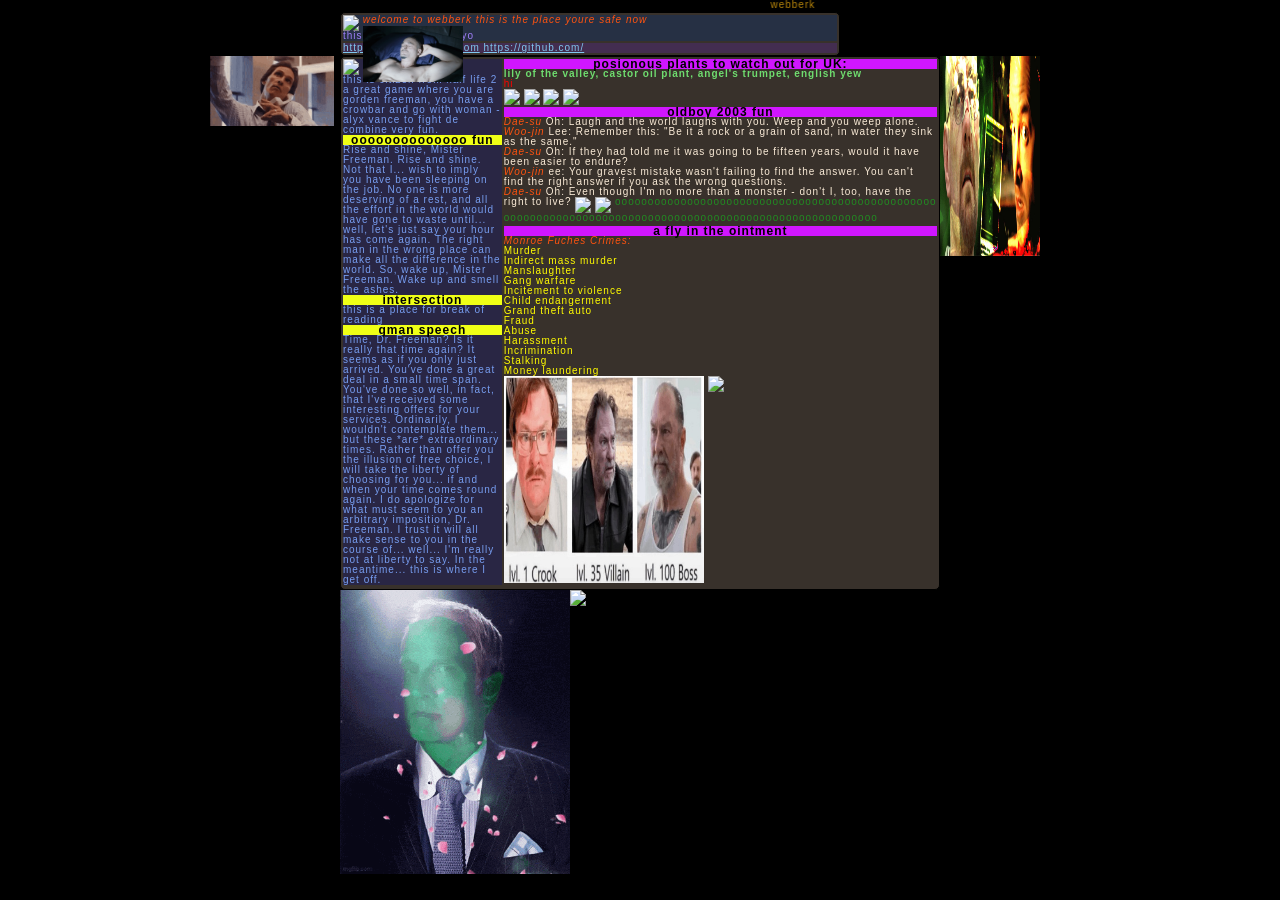
==== commit cae19852: "epicgifs" ====
--- a/index.html
+++ b/index.html
@@ -9,11 +9,14 @@
 <body>
 
 <marquee behavior="alternate" style="color: darkgoldenrod;">webberk</marquee>
+
+
 <table style="width: 500px;">
     <tr class="titlebar"> <!-- HEADER -->
         <td>
             <img src="cooltext515803903668976.gif" width="200px">
-            <i style="color: crimson;">welcome to webberk this is the place youre safe now</i>
+            <img src="gifs/nacho.gif" width="100px" style="position: absolute; margin-top: 11px;">
+            <i>welcome to webberk this is the place youre safe now</i>
             <br>
             this sight is splended yo
         </td>
@@ -26,34 +29,35 @@
         </td>
     </tr>
 </table>
-
-
+<img src="gifs/holy-shit-holy-fucking-shit.gif" height="70px" style="position: absolute; margin-left: -130px;">
 <table style="width: 600px;">
     <tr>
-        <td class="sidebar" style="width:160px" rowspan="8">
+        <td class="sidebar" style="width:160px" rowspan="3">
             <img src="HLCitizen1.jpg" width="70%">
             <br>
-            Praesent et dignissim sem. Aenean lobortis arcu et ante dictum iaculis. Integer vulputate justo sed pellentesque ultrices. Suspendisse sagittis sapien vel ullamcorper interdum. Nunc nec placerat turpis, at vestibulum nisl. Suspendisse mi lectus, porttitor et magna id, ultricies pulvinar lacus. Quisque vitae enim massa. Integer quis felis vitae tellus facilisis pulvinar non congue lorem. Quisque tincidunt sollicitudin elementum. Nam consequat aliquet arcu, vel aliquam dolor viverra vel.
+            this is citizen from half life 2 a great game where you are gorden freeman, you have a crowbar and go with woman - alyx vance to fight de combine very fun.
             <div class="title1">
-            Section 1 Coming Soon
+            oooooooooooooo fun
             </div>
-            Praesent et dignissim sem. Aenean lobortis arcu et ante dictum iaculis. Integer vulputate justo sed pellentesque ultrices. Suspendisse sagittis sapien vel ullamcorper interdum. Nunc nec placerat turpis, at vestibulum nisl. Suspendisse mi lectus, porttitor et magna id, ultricies pulvinar lacus. Quisque vitae enim massa. Integer quis felis vitae tellus facilisis pulvinar non congue lorem. Quisque tincidunt sollicitudin elementum. Nam consequat aliquet arcu, vel aliquam dolor viverra vel.
+            Rise and shine, Mister Freeman. Rise and shine. Not that I... wish to imply you have been sleeping on the job. No one is more deserving of a rest, and all the effort in the world would have gone to waste until... well, let's just say your hour has come again.
+            The right man in the wrong place can make all the difference in the world. So, wake up, Mister Freeman. Wake up and smell the ashes.
             <div class="title1">
-            Section 2 Coming Soon
+            intersection
             </div>
-            Praesent et dignissim sem. Aenean lobortis arcu et ante dictum iaculis. Integer vulputate justo sed pellentesque ultrices. Suspendisse sagittis sapien vel ullamcorper interdum. Nunc nec placerat turpis, at vestibulum nisl. Suspendisse mi lectus, porttitor et magna id, ultricies pulvinar lacus. Quisque vitae enim massa. Integer quis felis vitae tellus facilisis pulvinar non congue lorem. Quisque tincidunt sollicitudin elementum. Nam consequat aliquet arcu, vel aliquam dolor viverra vel.
+            this is a place for break of reading
             <div class="title1">
-            Section 3 Coming Soon
+            gman speech
             </div>
-            Praesent et dignissim sem. Aenean lobortis arcu et ante dictum iaculis. Integer vulputate justo sed pellentesque ultrices. Suspendisse sagittis sapien vel ullamcorper interdum. Nunc nec placerat turpis, at vestibulum nisl. Suspendisse mi lectus, porttitor et magna id, ultricies pulvinar lacus. Quisque vitae enim massa. Integer quis felis vitae tellus facilisis pulvinar non congue lorem. Quisque tincidunt sollicitudin elementum. Nam consequat aliquet arcu, vel aliquam dolor viverra vel.
-
+            Time, Dr. Freeman? Is it really that time again? It seems as if you only just arrived. You've done a great deal in a small time span. You've done so well, in fact, that I've received some interesting offers for your services.
+            Ordinarily, I wouldn't contemplate them... but these *are* extraordinary times.
+            Rather than offer you the illusion of free choice, I will take the liberty of choosing for you... if and when your time comes round again. I do apologize for what must seem to you an arbitrary imposition, Dr. Freeman. I trust it will all make sense to you in the course of... well... I'm really not at liberty to say. In the meantime... this is where I get off.
         </td>
 
         <td class="content1" style="width:440px; height:0;" colspan="2">
             <div class="title2">
-                Unit 1 Coming soon
+            posionous plants to watch out for UK:
             </div>
-            In quis eros rutrum, consequat nisi ac, gravida tortor. Nunc viverra elit nisi, in pulvinar lorem ultricies ut. Vestibulum vel purus diam. Fusce sed turpis at augue bibendum cursus. Aliquam quis risus aliquam, porttitor lectus ut, cursus ipsum. Maecenas eleifend vitae sapien id sagittis. Integer molestie nibh elit, eu ultrices neque mattis nec. Donec volutpat ipsum quis euismod interdum. Suspendisse pharetra nibh eu vestibulum blandit. Duis semper, eros sed viverra tempus, nulla leo viverra risus, id ornare mauris ante sit amet lectus. Nulla rhoncus massa sed ante suscipit, pulvinar molestie nisi feugiat. Proin pellentesque dui sed convallis ornare. Sed tempus accumsan arcu, faucibus facilisis nisl mollis at. Duis quis neque porttitor, maximus odio quis, congue lectus. Morbi condimentum sapien id ullamcorper fermentum. Pellentesque aliquet urna faucibus vestibulum blandit.
+            <b>lily of the valley, castor oil plant, angel's trumpet, english yew</b>
             <div style="background-image: url(gifs/mandelbrot-fractal.gif); color: rgb(255, 0, 0);">hi</div>
             <img src="banners/cs.gif">
             <img src="banners/cs2.gif">
@@ -65,32 +69,59 @@
     <tr>
         <td class="content2" style="width:440px; height:0;">
             <div class="title2">
-                Unit 2 Coming soon
+                oldboy 2003 fun
             </div>
-            In quis eros rutrum, consequat nisi ac, gravida tortor. Nunc viverra elit nisi, in pulvinar lorem ultricies ut. Vestibulum vel purus diam. Fusce sed turpis at augue bibendum cursus. Aliquam quis risus aliquam, porttitor lectus ut, cursus ipsum. Maecenas eleifend vitae sapien id sagittis. Integer molestie nibh elit, eu ultrices neque mattis nec. Donec volutpat ipsum quis euismod interdum. Suspendisse pharetra nibh eu vestibulum blandit. Duis semper, eros sed viverra tempus, nulla leo viverra risus, id ornare mauris ante sit amet lectus. Nulla rhoncus massa sed ante suscipit, pulvinar molestie nisi feugiat. Proin pellentesque dui sed convallis ornare. Sed tempus accumsan arcu, faucibus facilisis nisl mollis at. Duis quis neque porttitor, maximus odio quis, congue lectus. Morbi condimentum sapien id ullamcorper fermentum. Pellentesque aliquet urna faucibus vestibulum blandit.
+
+            <i>Dae-su</i> Oh: Laugh and the world laughs with you. Weep and you weep alone.
             <br>
+            <i>Woo-jin</i> Lee: Remember this: "Be it a rock or a grain of sand, in water they sink as the same."
+            <br>
+            <i>Dae-su</i> Oh: If they had told me it was going to be fifteen years, would it have been easier to endure?
+            <br>
+            <i>Woo-jin</i> ee: Your gravest mistake wasn't failing to find the answer. You can't find the right answer if you ask the wrong questions.
+            <br>
+            <i>Dae-su</i> Oh: Even though I'm no more than a monster - don't I, too, have the right to live?
+            
             <img src="gifs/oldboy.gif" width="25%">
             <img src="gifs/leewoojin.gif" width="35%">
             <span style="color: forestgreen ; word-break: break-all;">
-                oooooooooooooooooooooooooooooooooooooooooooooooooooooooooooooooooooooooooooooooooooooooooooooooooooooooooo
+            oooooooooooooooooooooooooooooooooooooooooooooooooooooooooooooooooooooooooooooooooooooooooooooooooooooooooo
             </span>
             
         </td>
     </tr>
+
+    <img src="miscimages/lilyofthevalley.jpg" width="100px" height="200px" style="position: absolute; margin-left: 600px;">
+
     <tr>
         <td class="content3" style="width:440px; height:0;">
             <div class="title2">
-                Unit 3 Coming soon
+            a fly in the ointment
             </div>
-            In quis eros rutrum, consequat nisi ac, gravida tortor. Nunc viverra elit nisi, in pulvinar lorem ultricies ut. Vestibulum vel purus diam. Fusce sed turpis at augue bibendum cursus. Aliquam quis risus aliquam, porttitor lectus ut, cursus ipsum. Maecenas eleifend vitae sapien id sagittis. Integer molestie nibh elit, eu ultrices neque mattis nec. Donec volutpat ipsum quis euismod interdum. Suspendisse pharetra nibh eu vestibulum blandit. Duis semper, eros sed viverra tempus, nulla leo viverra risus, id ornare mauris ante sit amet lectus. Nulla rhoncus massa sed ante suscipit, pulvinar molestie nisi feugiat. Proin pellentesque dui sed convallis ornare. Sed tempus accumsan arcu, faucibus facilisis nisl mollis at. Duis quis neque porttitor, maximus odio quis, congue lectus. Morbi condimentum sapien id ullamcorper fermentum. Pellentesque aliquet urna faucibus vestibulum blandit.
+            <i>Monroe Fuches Crimes:</i>
+            <br>Murder
+            <br>Indirect mass murder
+            <br>Manslaughter
+            <br>Gang warfare
+            <br>Incitement to violence
+            <br>Child endangerment
+            <br>Grand theft auto
+            <br>Fraud
+            <br>Abuse
+            <br>Harassment
+            <br>Incrimination
+            <br>Stalking
+            <br>Money laundering
             <br>
-            <img src="gifs/monroe-fuches-stephen-root.gif" width="200px">
+            <img src="miscimages/monroe-fuches-stephen-root.jpg" width="200px">
             <img src="gifs/barryberkman.gif" width="200px">
         </td>
     </tr>
-
+    <tr>
+    
+    </tr>
 </table>
-<img src="miscimages/howard.jpg" width="230px">
+<img src="gifs/howard_cherry.gif" width="230px">
 <img src="gifs/howardcute.gif" width="230px">
 </body>
 </html>
--- a/style.css
+++ b/style.css
@@ -24,13 +24,19 @@
 }
 
 img {
-    padding: 0;
-    border-spacing: 0;
     vertical-align: top;
 }
 
 a {
     color: rgb(128, 199, 240);
+}
+
+i {
+    color: #ff530f;
+}
+
+b {
+    color: rgb(111, 221, 111)
 }
 
 .title1 {
@@ -54,7 +60,7 @@
 }
 
 .titlebar {
-    background-color: rgb(41, 38, 68);
+    background-color: rgb(38, 48, 68);
 }
 
 .sidebar {
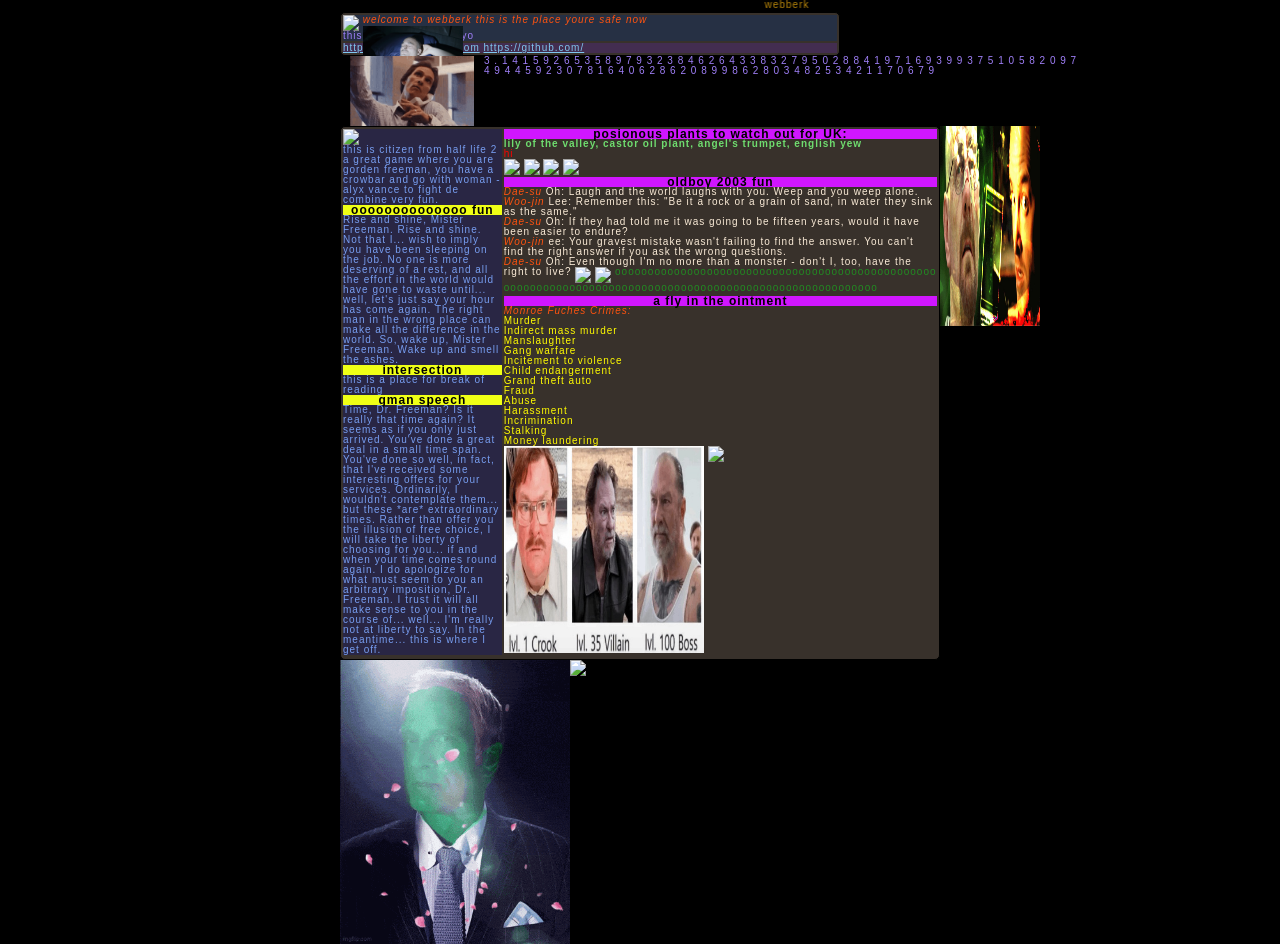
==== commit 6de5401d: "shut up" ====
--- a/index.html
+++ b/index.html
@@ -7,6 +7,7 @@
 
     </style>
 <body>
+
 
 <marquee behavior="alternate" style="color: darkgoldenrod;">webberk</marquee>
 
@@ -28,9 +29,16 @@
             <a href="https://github.com/">https://github.com/</a>
         </td>
     </tr>
+
 </table>
-<img src="gifs/holy-shit-holy-fucking-shit.gif" height="70px" style="position: absolute; margin-left: -130px;">
+<div style="position: absolute; margin-left: 144px; width: 600px;">3 . 1 4 1 5 9 2 6 5 3 5 8 9 7 9 3 2 3 8 4 6 2 6 4 3 3 8 3 2 7 9 5 0 2 8 8 4 1 9 7 1 6 9 3 9 9 3 7 5 1 0 5 8 2 0 9 7 4 9 4 4 5 9 2 3 0 7 8 1 6 4 0 6 2 8 6 2 0 8 9 9 8 6 2 8 0 3 4 8 2 5 3 4 2 1 1 7 0 6 7 9
+</div>
+<img src="gifs/holy-shit-holy-fucking-shit.gif" height="70px" style="position: absolute; margin-left: 10px;">
+<br><br><br><br><br><br><br>
+
+
 <table style="width: 600px;">
+
     <tr>
         <td class="sidebar" style="width:160px" rowspan="3">
             <img src="HLCitizen1.jpg" width="70%">
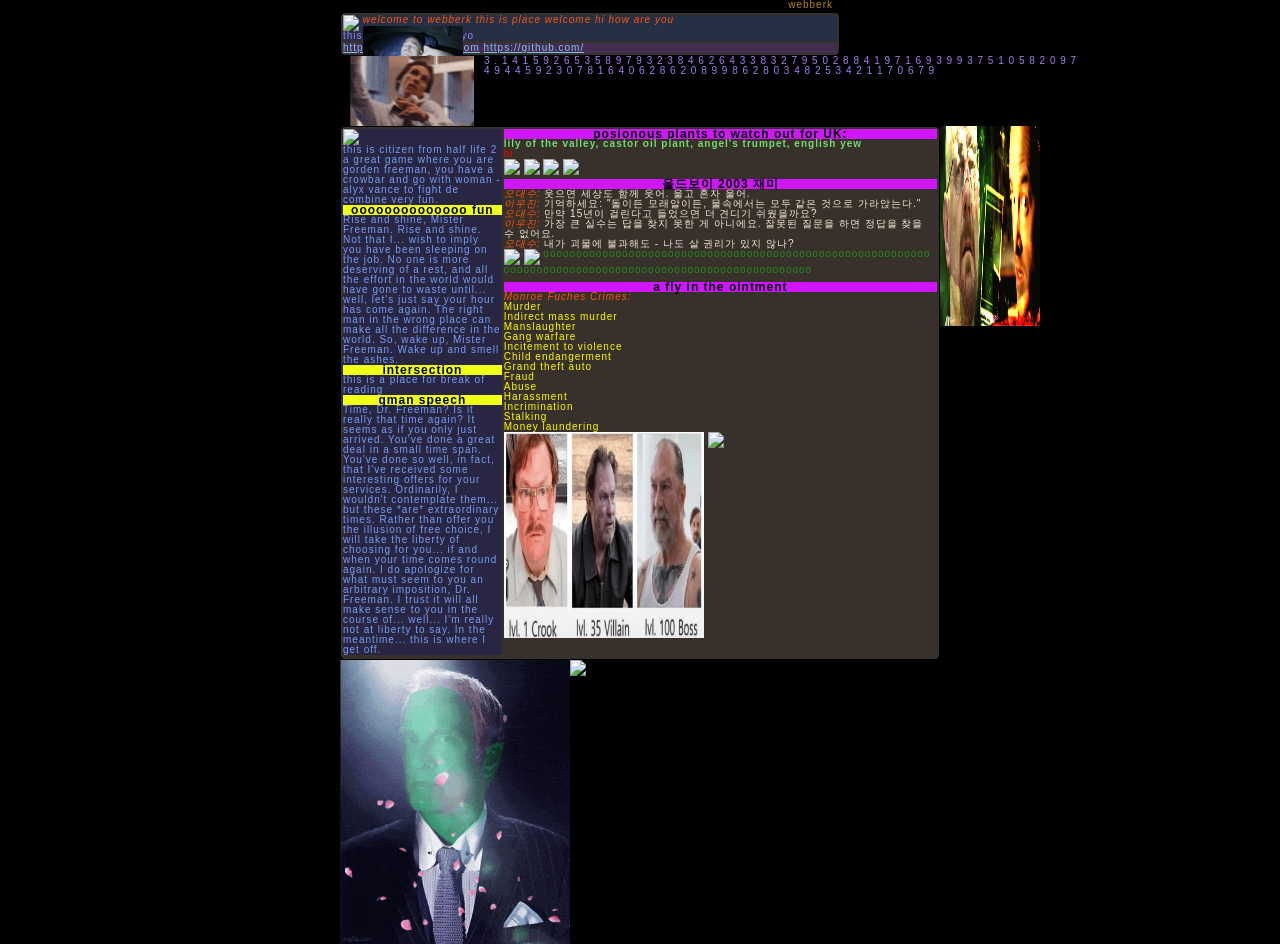
==== commit 366e70ab: "23" ====
--- a/index.html
+++ b/index.html
@@ -17,7 +17,7 @@
         <td>
             <img src="cooltext515803903668976.gif" width="200px">
             <img src="gifs/nacho.gif" width="100px" style="position: absolute; margin-top: 11px;">
-            <i>welcome to webberk this is the place youre safe now</i>
+            <i>welcome to webberk this is place welcome hi how are you</i>
             <br>
             this sight is splended yo
         </td>
@@ -77,19 +77,20 @@
     <tr>
         <td class="content2" style="width:440px; height:0;">
             <div class="title2">
-                oldboy 2003 fun
+            올드보이 2003 재미
             </div>
 
-            <i>Dae-su</i> Oh: Laugh and the world laughs with you. Weep and you weep alone.
+            <i>오대수:</i> 웃으면 세상도 함께 웃어. 울고 혼자 울어.
             <br>
-            <i>Woo-jin</i> Lee: Remember this: "Be it a rock or a grain of sand, in water they sink as the same."
+            <i>이우진:</i> 기억하세요: "돌이든 모래알이든, 물속에서는 모두 같은 것으로 가라앉는다."
             <br>
-            <i>Dae-su</i> Oh: If they had told me it was going to be fifteen years, would it have been easier to endure?
+            <i>오대수:</i> 만약 15년이 걸린다고 들었으면 더 견디기 쉬웠을까요?
             <br>
-            <i>Woo-jin</i> ee: Your gravest mistake wasn't failing to find the answer. You can't find the right answer if you ask the wrong questions.
+            <i>이우진:</i> 가장 큰 실수는 답을 찾지 못한 게 아니에요. 잘못된 질문을 하면 정답을 찾을 수 없어요.
             <br>
-            <i>Dae-su</i> Oh: Even though I'm no more than a monster - don't I, too, have the right to live?
-            
+            <i>오대수:</i> 내가 괴물에 불과해도 - 나도 살 권리가 있지 않나?   
+            <br>
+
             <img src="gifs/oldboy.gif" width="25%">
             <img src="gifs/leewoojin.gif" width="35%">
             <span style="color: forestgreen ; word-break: break-all;">
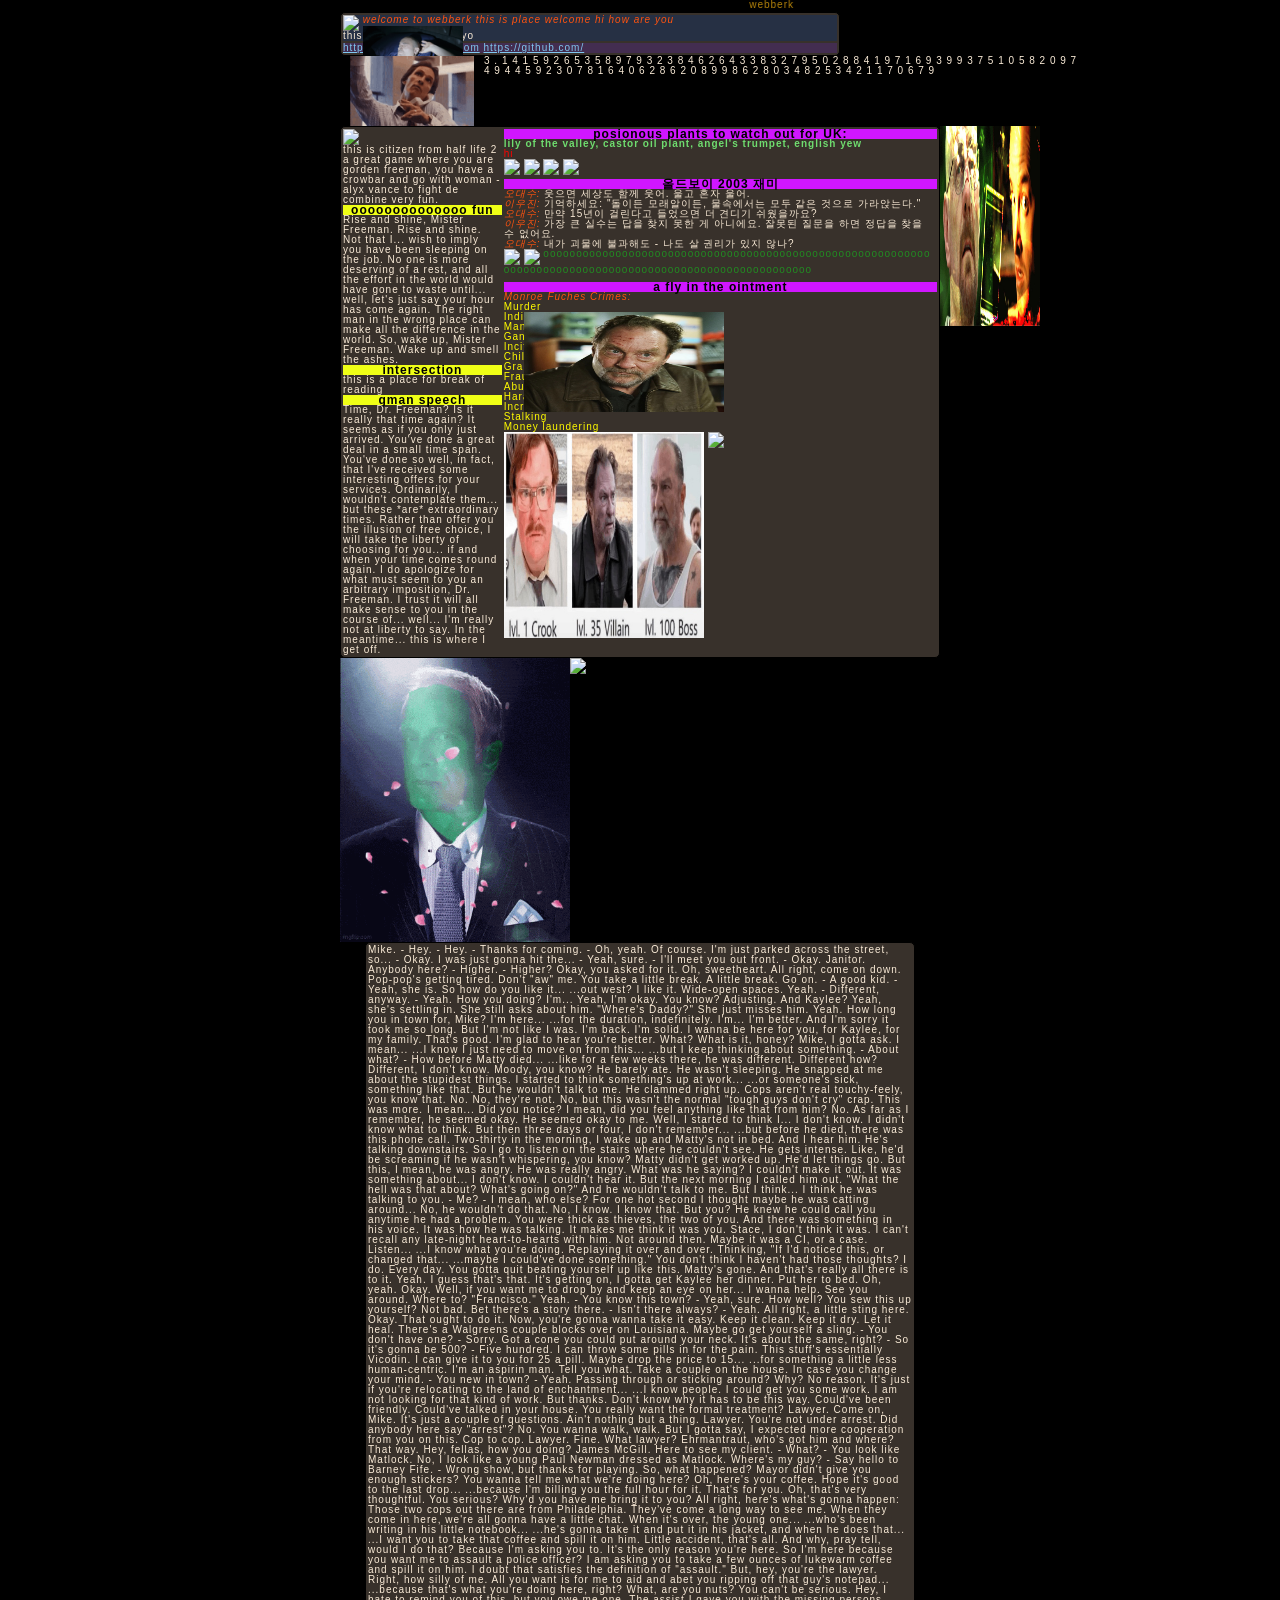
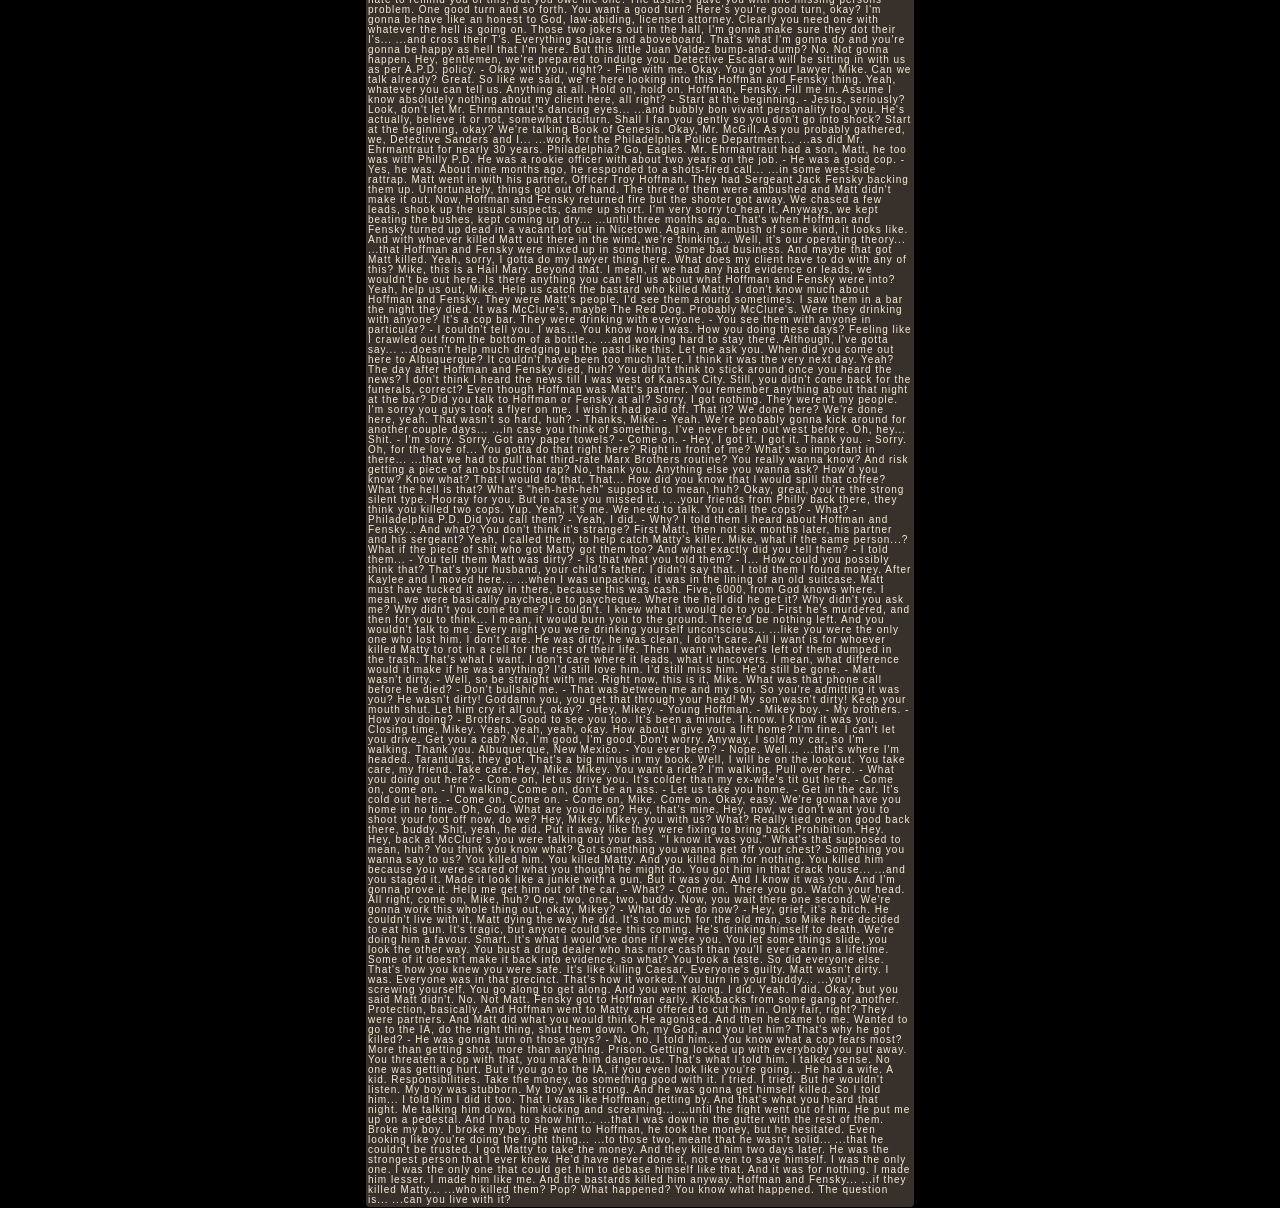
==== commit 0dfc9535: "fiveO" ====
--- a/index.html
+++ b/index.html
@@ -75,7 +75,7 @@
     </tr>
 
     <tr>
-        <td class="content2" style="width:440px; height:0;">
+        <td class="oldboy" style="width:440px; height:0;">
             <div class="title2">
             올드보이 2003 재미
             </div>
@@ -103,7 +103,7 @@
     <img src="miscimages/lilyofthevalley.jpg" width="100px" height="200px" style="position: absolute; margin-left: 600px;">
 
     <tr>
-        <td class="content3" style="width:440px; height:0;">
+        <td class="fuches" style="width:440px; height:0;">
             <div class="title2">
             a fly in the ointment
             </div>
@@ -124,13 +124,764 @@
             <br>
             <img src="miscimages/monroe-fuches-stephen-root.jpg" width="200px">
             <img src="gifs/barryberkman.gif" width="200px">
+            <img src="miscimages/fuches232.jpg" width="200px" height="100px" style="position: absolute; margin-left: -200px; margin-top: -120px;">
         </td>
     </tr>
+</table>
+
+
+<img src="gifs/howard_cherry.gif" width="230px">
+<img src="gifs/howardcute.gif" width="230px">
+
+<table style="width: 550px; height: 100px; margin: auto;">
     <tr>
-    
+        <td class="oldboy">
+            Mike.
+            - Hey.
+            - Hey.
+            - Thanks for coming.
+            - Oh, yeah. Of course.
+            I'm just parked across the street, so...
+            - Okay. I was just gonna hit the...
+            - Yeah, sure.
+            - I'll meet you out front.
+            - Okay.
+            Janitor.
+            Anybody here?
+            - Higher.
+            - Higher? Okay, you asked for it.
+            Oh, sweetheart.
+            All right, come on down.
+            Pop-pop's getting tired.
+            Don't "aw" me. You take a little break.
+            A little break.
+            Go on.
+            - A good kid.
+            - Yeah, she is.
+            So how do you like it...
+            ...out west?
+            I like it. Wide-open spaces.
+            Yeah.
+            - Different, anyway.
+            - Yeah.
+            How you doing?
+            I'm... Yeah, I'm okay. You know?
+            Adjusting.
+            And Kaylee?
+            Yeah, she's settling in.
+            She still asks about him.
+            "Where's Daddy?"
+            She just misses him.
+            Yeah.
+            How long you in town for, Mike?
+            I'm here...
+            ...for the duration, indefinitely. I'm...
+            I'm better.
+            And I'm sorry it took me so long.
+            But I'm not like I was.
+            I'm back. I'm solid.
+            I wanna be here for you,
+            for Kaylee, for my family.
+            That's good.
+            I'm glad to hear you're better.
+            What?
+            What is it, honey?
+            Mike, I gotta ask. I mean...
+            ...I know I just need
+            to move on from this...
+            ...but I keep thinking about something.
+            - About what?
+            - How before Matty died...
+            ...like for a few weeks there,
+            he was different.
+            Different how?
+            Different, I don't know.
+            Moody, you know?
+            He barely ate. He wasn't sleeping.
+            He snapped at me
+            about the stupidest things.
+            I started to think
+            something's up at work...
+            ...or someone's sick,
+            something like that.
+            But he wouldn't talk to me.
+            He clammed right up.
+            Cops aren't real touchy-feely,
+            you know that.
+            No.
+            No, they're not.
+            No, but this wasn't the normal
+            "tough guys don't cry" crap.
+            This was more. I mean...
+            Did you notice? I mean, did you
+            feel anything like that from him?
+            No. As far as I remember,
+            he seemed okay.
+            He seemed okay to me.
+            Well, I started to think I...
+            I don't know.
+            I didn't know what to think.
+            But then three days or four,
+            I don't remember...
+            ...but before he died,
+            there was this phone call.
+            Two-thirty in the morning,
+            I wake up and Matty's not in bed.
+            And I hear him.
+            He's talking downstairs.
+            So I go to listen
+            on the stairs where he couldn't see.
+            He gets intense.
+            Like, he'd be screaming
+            if he wasn't whispering, you know?
+            Matty didn't get worked up.
+            He'd let things go.
+            But this, I mean, he was angry.
+            He was really angry.
+            What was he saying?
+            I couldn't make it out.
+            It was something about...
+            I don't know. I couldn't hear it.
+            But the next morning I called him out.
+            "What the hell was that about?
+            What's going on?"
+            And he wouldn't talk to me.
+            But I think...
+            I think he was talking to you.
+            - Me?
+            - I mean, who else?
+            For one hot second I thought
+            maybe he was catting around...
+            No, he wouldn't do that.
+            No, I know. I know that.
+            But you? He knew he could call you
+            anytime he had a problem.
+            You were thick as thieves,
+            the two of you.
+            And there was something in his voice.
+            It was how he was talking.
+            It makes me think it was you.
+            Stace, I don't think it was.
+            I can't recall any late-night
+            heart-to-hearts with him.
+            Not around then.
+            Maybe it was a CI, or a case.
+            Listen...
+            ...I know what you're doing.
+            Replaying it over and over.
+            Thinking, "If I'd noticed this,
+            or changed that...
+            ...maybe I could've done something."
+            You don't think
+            I haven't had those thoughts? I do.
+            Every day.
+            You gotta quit
+            beating yourself up like this.
+            Matty's gone.
+            And that's really all there is to it.
+            Yeah.
+            I guess that's that.
+            It's getting on,
+            I gotta get Kaylee her dinner.
+            Put her to bed.
+            Oh, yeah.
+            Okay.
+            Well, if you want me to drop by
+            and keep an eye on her...
+            I wanna help.
+            See you around.
+            Where to?
+            "Francisco."
+            Yeah.
+            - You know this town?
+            - Yeah, sure.
+            How well?
+            You sew this up yourself?
+            Not bad.
+            Bet there's a story there.
+            - Isn't there always?
+            - Yeah.
+            All right, a little sting here.
+            Okay. That ought to do it.
+            Now, you're gonna wanna take it easy.
+            Keep it clean.
+            Keep it dry.
+            Let it heal. There's a Walgreens
+            couple blocks over on Louisiana.
+            Maybe go get yourself a sling.
+            - You don't have one?
+            - Sorry.
+            Got a cone
+            you could put around your neck.
+            It's about the same, right?
+            - So it's gonna be 500?
+            - Five hundred.
+            I can throw some pills in for the pain.
+            This stuff's essentially Vicodin.
+            I can give it to you for 25 a pill.
+            Maybe drop the price to 15...
+            ...for something
+            a little less human-centric.
+            I'm an aspirin man.
+            Tell you what.
+            Take a couple on the house.
+            In case you change your mind.
+            - You new in town?
+            - Yeah.
+            Passing through or sticking around?
+            Why?
+            No reason.
+            It's just if you're relocating
+            to the land of enchantment...
+            ...I know people.
+            I could get you some work.
+            I am not looking for that kind of work.
+            But thanks.
+            Don't know why it has to be this way.
+            Could've been friendly.
+            Could've talked in your house.
+            You really want the formal treatment?
+            Lawyer.
+            Come on, Mike.
+            It's just a couple of questions.
+            Ain't nothing but a thing.
+            Lawyer.
+            You're not under arrest.
+            Did anybody here say "arrest"? No.
+            You wanna walk, walk.
+            But I gotta say, I expected more
+            cooperation from you on this.
+            Cop to cop.
+            Lawyer.
+            Fine. What lawyer?
+            Ehrmantraut,
+            who's got him and where?
+            That way.
+            Hey, fellas, how you doing?
+            James McGill.
+            Here to see my client.
+            - What?
+            - You look like Matlock.
+            No, I look like a young Paul Newman
+            dressed as Matlock.
+            Where's my guy?
+            - Say hello to Barney Fife.
+            - Wrong show, but thanks for playing.
+            So, what happened?
+            Mayor didn't give you enough stickers?
+            You wanna tell me
+            what we're doing here?
+            Oh, here's your coffee.
+            Hope it's good to the last drop...
+            ...because I'm billing you
+            the full hour for it.
+            That's for you.
+            Oh, that's very thoughtful.
+            You serious?
+            Why'd you have me bring it to you?
+            All right, here's what's gonna happen:
+            Those two cops out there
+            are from Philadelphia.
+            They've come a long way to see me.
+            When they come in here,
+            we're all gonna have a little chat.
+            When it's over, the young one...
+            ...who's been writing
+            in his little notebook...
+            ...he's gonna take it and put it
+            in his jacket, and when he does that...
+            ...I want you to take that coffee
+            and spill it on him.
+            Little accident, that's all.
+            And why, pray tell, would I do that?
+            Because I'm asking you to.
+            It's the only reason you're here.
+            So I'm here because
+            you want me to assault a police officer?
+            I am asking you to take a few ounces
+            of lukewarm coffee and spill it on him.
+            I doubt that satisfies
+            the definition of "assault."
+            But, hey, you're the lawyer.
+            Right, how silly of me.
+            All you want is for me to aid and abet
+            you ripping off that guy's notepad...
+            ...because that's what
+            you're doing here, right?
+            What, are you nuts?
+            You can't be serious.
+            Hey, I hate to remind you of this,
+            but you owe me one.
+            The assist I gave you
+            with the missing persons problem.
+            One good turn and so forth.
+            You want a good turn?
+            Here's you're good turn, okay?
+            I'm gonna behave like an honest to God,
+            law-abiding, licensed attorney.
+            Clearly you need one
+            with whatever the hell is going on.
+            Those two jokers out in the hall,
+            I'm gonna make sure they dot their I's...
+            ...and cross their T's.
+            Everything square and aboveboard.
+            That's what I'm gonna do and you're
+            gonna be happy as hell that I'm here.
+            But this little Juan Valdez
+            bump-and-dump? No.
+            Not gonna happen.
+            Hey, gentlemen,
+            we're prepared to indulge you.
+            Detective Escalara will be sitting in
+            with us as per A.P.D. policy.
+            - Okay with you, right?
+            - Fine with me.
+            Okay.
+            You got your lawyer, Mike.
+            Can we talk already?
+            Great.
+            So like we said, we're here looking
+            into this Hoffman and Fensky thing.
+            Yeah, whatever you can tell us.
+            Anything at all.
+            Hold on, hold on.
+            Hoffman, Fensky. Fill me in.
+            Assume I know absolutely nothing
+            about my client here, all right?
+            - Start at the beginning.
+            - Jesus, seriously?
+            Look, don't let Mr. Ehrmantraut's
+            dancing eyes...
+            ...and bubbly bon vivant personality
+            fool you.
+            He's actually, believe it or not,
+            somewhat taciturn.
+            Shall I fan you gently
+            so you don't go into shock?
+            Start at the beginning, okay?
+            We're talking Book of Genesis.
+            Okay, Mr. McGill.
+            As you probably gathered,
+            we, Detective Sanders and I...
+            ...work for the Philadelphia
+            Police Department...
+            ...as did Mr. Ehrmantraut
+            for nearly 30 years.
+            Philadelphia? Go, Eagles.
+            Mr. Ehrmantraut had a son, Matt,
+            he too was with Philly P.D.
+            He was a rookie officer
+            with about two years on the job.
+            - He was a good cop.
+            - Yes, he was.
+            About nine months ago,
+            he responded to a shots-fired call...
+            ...in some west-side rattrap.
+            Matt went in with his partner,
+            Officer Troy Hoffman.
+            They had Sergeant Jack Fensky
+            backing them up.
+            Unfortunately, things got out of hand.
+            The three of them were ambushed
+            and Matt didn't make it out.
+            Now, Hoffman and Fensky returned fire
+            but the shooter got away.
+            We chased a few leads, shook up
+            the usual suspects, came up short.
+            I'm very sorry to hear it.
+            Anyways, we kept beating the bushes,
+            kept coming up dry...
+            ...until three months ago.
+            That's when Hoffman and Fensky turned
+            up dead in a vacant lot out in Nicetown.
+            Again, an ambush of some kind,
+            it looks like.
+            And with whoever killed Matt
+            out there in the wind, we're thinking...
+            Well, it's our operating theory...
+            ...that Hoffman and Fensky
+            were mixed up in something.
+            Some bad business.
+            And maybe that got Matt killed.
+            Yeah, sorry,
+            I gotta do my lawyer thing here.
+            What does my client
+            have to do with any of this?
+            Mike, this is a Hail Mary.
+            Beyond that.
+            I mean, if we had any hard evidence
+            or leads, we wouldn't be out here.
+            Is there anything you can tell us about
+            what Hoffman and Fensky were into?
+            Yeah, help us out, Mike. Help us
+            catch the bastard who killed Matty.
+            I don't know much
+            about Hoffman and Fensky.
+            They were Matt's people.
+            I'd see them around sometimes.
+            I saw them in a bar the night they died.
+            It was McClure's, maybe The Red Dog.
+            Probably McClure's.
+            Were they drinking with anyone?
+            It's a cop bar.
+            They were drinking with everyone.
+            - You see them with anyone in particular?
+            - I couldn't tell you. I was...
+            You know how I was.
+            How you doing these days?
+            Feeling like I crawled out
+            from the bottom of a bottle...
+            ...and working hard to stay there.
+            Although, I've gotta say...
+            ...doesn't help much
+            dredging up the past like this.
+            Let me ask you.
+            When did you come out here
+            to Albuquerque?
+            It couldn't have been too much later.
+            I think it was the very next day.
+            Yeah? The day after Hoffman
+            and Fensky died, huh?
+            You didn't think to stick around
+            once you heard the news?
+            I don't think I heard the news
+            till I was west of Kansas City.
+            Still, you didn't come back
+            for the funerals, correct?
+            Even though
+            Hoffman was Matt's partner.
+            You remember anything
+            about that night at the bar?
+            Did you talk to Hoffman
+            or Fensky at all?
+            Sorry, I got nothing.
+            They weren't my people.
+            I'm sorry you guys took a flyer on me.
+            I wish it had paid off.
+            That it? We done here?
+            We're done here, yeah.
+            That wasn't so hard, huh?
+            - Thanks, Mike.
+            - Yeah.
+            We're probably gonna kick around
+            for another couple days...
+            ...in case you think of something.
+            I've never been out west before.
+            Oh, hey...
+            Shit.
+            - I'm sorry. Sorry. Got any paper towels?
+            - Come on.
+            - Hey, I got it. I got it. Thank you.
+            - Sorry.
+            Oh, for the love of...
+            You gotta do that right here?
+            Right in front of me?
+            What's so important in there...
+            ...that we had to pull
+            that third-rate Marx Brothers routine?
+            You really wanna know?
+            And risk getting a piece
+            of an obstruction rap? No, thank you.
+            Anything else you wanna ask?
+            How'd you know?
+            Know what?
+            That I would do that. That...
+            How did you know
+            that I would spill that coffee?
+            What the hell is that?
+            What's "heh-heh-heh"
+            supposed to mean, huh?
+            Okay, great, you're the strong
+            silent type. Hooray for you.
+            But in case you missed it...
+            ...your friends from Philly back there,
+            they think you killed two cops.
+            Yup.
+            Yeah, it's me.
+            We need to talk.
+            You call the cops?
+            - What?
+            - Philadelphia P.D. Did you call them?
+            - Yeah, I did.
+            - Why?
+            I told them I heard about
+            Hoffman and Fensky...
+            And what?
+            You don't think it's strange?
+            First Matt, then not six months later,
+            his partner and his sergeant?
+            Yeah, I called them,
+            to help catch Matty's killer.
+            Mike, what if the same person...?
+            What if the piece of shit
+            who got Matty got them too?
+            And what exactly did you tell them?
+            - I told them...
+            - You tell them Matt was dirty?
+            - Is that what you told them?
+            - I...
+            How could you possibly think that?
+            That's your husband, your child's father.
+            I didn't say that.
+            I told them I found money.
+            After Kaylee and I moved here...
+            ...when I was unpacking,
+            it was in the lining of an old suitcase.
+            Matt must have tucked it away in there,
+            because this was cash.
+            Five, 6000, from God knows where.
+            I mean, we were basically
+            paycheque to paycheque.
+            Where the hell did he get it?
+            Why didn't you ask me?
+            Why didn't you come to me?
+            I couldn't.
+            I knew what it would do to you.
+            First he's murdered,
+            and then for you to think...
+            I mean, it would burn you to the ground.
+            There'd be nothing left.
+            And you wouldn't talk to me.
+            Every night you were
+            drinking yourself unconscious...
+            ...like you were the only one
+            who lost him.
+            I don't care. He was dirty,
+            he was clean, I don't care.
+            All I want is for whoever killed Matty
+            to rot in a cell for the rest of their life.
+            Then I want whatever's left of them
+            dumped in the trash. That's what I want.
+            I don't care where it leads,
+            what it uncovers.
+            I mean, what difference would it make
+            if he was anything?
+            I'd still love him. I'd still miss him.
+            He'd still be gone.
+            - Matt wasn't dirty.
+            - Well, so be straight with me.
+            Right now, this is it, Mike.
+            What was that phone call
+            before he died?
+            - Don't bullshit me.
+            - That was between me and my son.
+            So you're admitting it was you?
+            He wasn't dirty!
+            Goddamn you, you get that
+            through your head!
+            My son wasn't dirty!
+            Keep your mouth shut.
+            Let him cry it all out, okay?
+            - Hey, Mikey.
+            - Young Hoffman.
+            - Mikey boy.
+            - My brothers.
+            - How you doing?
+            - Brothers.
+            Good to see you too.
+            It's been a minute.
+            I know. I know it was you.
+            Closing time, Mikey.
+            Yeah, yeah, yeah, okay.
+            How about I give you a lift home?
+            I'm fine.
+            I can't let you drive. Get you a cab?
+            No, I'm good, I'm good.
+            Don't worry.
+            Anyway, I sold my car, so I'm walking.
+            Thank you.
+            Albuquerque, New Mexico.
+            - You ever been?
+            - Nope.
+            Well...
+            ...that's where I'm headed.
+            Tarantulas, they got.
+            That's a big minus in my book.
+            Well, I will be on the lookout.
+            You take care, my friend.
+            Take care.
+            Hey, Mike.
+            Mikey.
+            You want a ride?
+            I'm walking.
+            Pull over here.
+            - What you doing out here?
+            - Come on, let us drive you.
+            It's colder than
+            my ex-wife's tit out here.
+            - Come on, come on.
+            - I'm walking.
+            Come on, don't be an ass.
+            - Let us take you home.
+            - Get in the car.
+            It's cold out here.
+            - Come on. Come on.
+            - Come on, Mike.
+            Come on.
+            Okay, easy.
+            We're gonna have you home
+            in no time.
+            Oh, God.
+            What are you doing?
+            Hey, that's mine.
+            Hey, now, we don't want you
+            to shoot your foot off now, do we?
+            Hey, Mikey.
+            Mikey, you with us?
+            What?
+            Really tied one on good
+            back there, buddy.
+            Shit, yeah, he did.
+            Put it away like they were fixing
+            to bring back Prohibition.
+            Hey. Hey, back at McClure's
+            you were talking out your ass.
+            "I know it was you."
+            What's that supposed to mean, huh?
+            You think you know what?
+            Got something you wanna get off your
+            chest? Something you wanna say to us?
+            You killed him.
+            You killed Matty.
+            And you killed him for nothing.
+            You killed him because you were scared
+            of what you thought he might do.
+            You got him in that crack house...
+            ...and you staged it.
+            Made it look like a junkie with a gun.
+            But it was you.
+            And I know it was you.
+            And I'm gonna prove it.
+            Help me get him out of the car.
+            - What?
+            - Come on.
+            There you go. Watch your head.
+            All right, come on, Mike, huh?
+            One, two, one, two, buddy.
+            Now, you wait there one second.
+            We're gonna work this
+            whole thing out, okay, Mikey?
+            - What do we do now?
+            - Hey, grief, it's a bitch.
+            He couldn't live with it,
+            Matt dying the way he did.
+            It's too much for the old man,
+            so Mike here decided to eat his gun.
+            It's tragic, but anyone
+            could see this coming.
+            He's drinking himself to death.
+            We're doing him a favour.
+            Smart.
+            It's what I would've done if I were you.
+            You let some things slide,
+            you look the other way.
+            You bust a drug dealer who has more
+            cash than you'll ever earn in a lifetime.
+            Some of it doesn't make it
+            back into evidence, so what?
+            You took a taste.
+            So did everyone else.
+            That's how you knew you were safe.
+            It's like killing Caesar.
+            Everyone's guilty.
+            Matt wasn't dirty.
+            I was.
+            Everyone was in that precinct.
+            That's how it worked.
+            You turn in your buddy...
+            ...you're screwing yourself.
+            You go along to get along.
+            And you went along.
+            I did.
+            Yeah.
+            I did.
+            Okay, but you said Matt didn't.
+            No.
+            Not Matt.
+            Fensky got to Hoffman early.
+            Kickbacks from some gang or another.
+            Protection, basically.
+            And Hoffman went to Matty
+            and offered to cut him in.
+            Only fair, right? They were partners.
+            And Matt did what you would think.
+            He agonised.
+            And then he came to me.
+            Wanted to go to the IA,
+            do the right thing, shut them down.
+            Oh, my God, and you let him?
+            That's why he got killed?
+            - He was gonna turn on those guys?
+            - No, no.
+            I told him...
+            You know what a cop fears most?
+            More than getting shot,
+            more than anything.
+            Prison.
+            Getting locked up
+            with everybody you put away.
+            You threaten a cop with that,
+            you make him dangerous.
+            That's what I told him.
+            I talked sense.
+            No one was getting hurt.
+            But if you go to the IA,
+            if you even look like you're going...
+            He had a wife.
+            A kid.
+            Responsibilities.
+            Take the money,
+            do something good with it.
+            I tried.
+            I tried.
+            But he wouldn't listen.
+            My boy was stubborn.
+            My boy was strong.
+            And he was gonna get himself killed.
+            So I told him...
+            I told him I did it too.
+            That I was like Hoffman, getting by.
+            And that's what you heard that night.
+            Me talking him down,
+            him kicking and screaming...
+            ...until the fight went out of him.
+            He put me up on a pedestal.
+            And I had to show him...
+            ...that I was down in the gutter
+            with the rest of them.
+            Broke my boy.
+            I broke my boy.
+            He went to Hoffman, he took the money,
+            but he hesitated.
+            Even looking like you're doing
+            the right thing...
+            ...to those two,
+            meant that he wasn't solid...
+            ...that he couldn't be trusted.
+            I got Matty to take the money.
+            And they killed him two days later.
+            He was the strongest person
+            that I ever knew.
+            He'd have never done it,
+            not even to save himself.
+            I was the only one.
+            I was the only one that could get him
+            to debase himself like that.
+            And it was for nothing.
+            I made him lesser.
+            I made him like me.
+            And the bastards killed him anyway.
+            Hoffman and Fensky...
+            ...if they killed Matty...
+            ...who killed them?
+            Pop?
+            What happened?
+            You know what happened.
+            The question is...
+            ...can you live with it?
+        </td>
     </tr>
 </table>
-<img src="gifs/howard_cherry.gif" width="230px">
-<img src="gifs/howardcute.gif" width="230px">
+
 </body>
 </html>
--- a/style.css
+++ b/style.css
@@ -5,18 +5,19 @@
     line-height: 10px;
     font-size: 10px;
     background-image: url(bg/clouds.jpg);
-    background-size:cover;
+    background-size: contain;
+    background-repeat: repeat;
     background-color: rgb(0, 0, 0);
-    color: rgb(159, 127, 247);
+    color: antiquewhite;
+    display: table;
     margin: auto;
-    display: table;
     cursor: url('normal-cursor.png'), default; 
 }
 
 table {
     background-color: rgb(56, 49, 43);
     border: 1px solid black;
-    border-radius: 5px;
+    border-radius: 5px;   
 }
 td {
     vertical-align: top;
@@ -63,28 +64,13 @@
     background-color: rgb(38, 48, 68);
 }
 
-.sidebar {
-    background-color: rgb(41, 38, 68);
-    color: rgb(119, 157, 240);
-}
-.content1 {
-    color: antiquewhite;
-}
-
-.content2 {
-    color: antiquewhite;
+.oldboy {
     background-image: url(bg/clouds2.jpg);
     background-size:cover;
 }
 
-.content3 {
+.fuches {
     color: rgb(255, 251, 0);
     background-image: url(bg/mandelbrot.jpg);
     background-size:cover;
-}
-
-.right {
-  display: block;
-  margin-right: 0;
-  margin-left: auto;
 }
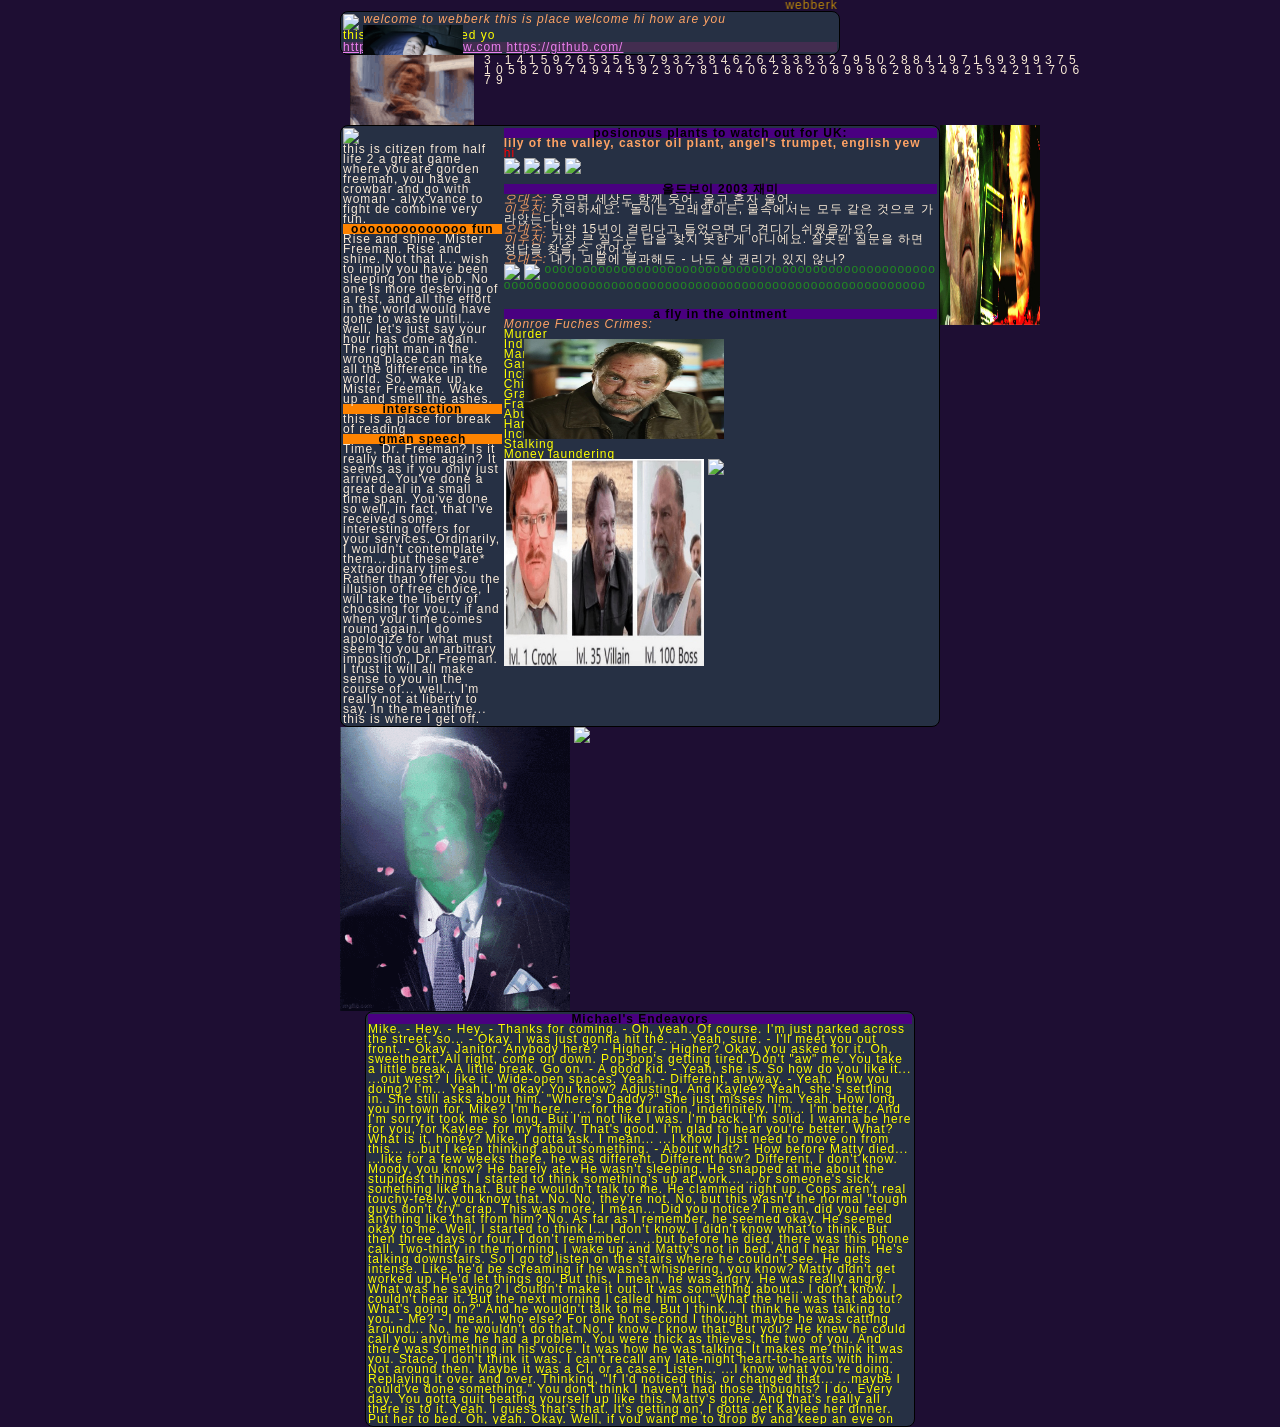
==== commit 7a4d8c3c: "orangeandblu" ====
--- a/index.html
+++ b/index.html
@@ -2,11 +2,19 @@
 <html>
     <head>
         <link rel="stylesheet" href="style.css">
+        
     </head>
     <style>
 
     </style>
 <body>
+
+
+<div class="backplate">
+    
+
+
+
 
 
 <marquee behavior="alternate" style="color: darkgoldenrod;">webberk</marquee>
@@ -127,15 +135,18 @@
             <img src="miscimages/fuches232.jpg" width="200px" height="100px" style="position: absolute; margin-left: -200px; margin-top: -120px;">
         </td>
     </tr>
+
 </table>
 
 
 <img src="gifs/howard_cherry.gif" width="230px">
 <img src="gifs/howardcute.gif" width="230px">
 
-<table style="width: 550px; height: 100px; margin: auto;">
+<table style="width: 550px; margin: auto;">
     <tr>
-        <td class="oldboy">
+        <td class="scriptbox">
+            <div class="title2">Michael's Endeavors</div>
+            <div class="scroller">
             Mike.
             - Hey.
             - Hey.
@@ -879,9 +890,17 @@
             You know what happened.
             The question is...
             ...can you live with it?
+            </div>
         </td>
     </tr>
 </table>
 
+
+
+
+
+
+
+
 </body>
 </html>
--- a/style.css
+++ b/style.css
@@ -3,11 +3,11 @@
     font-family: calibri, verdana, arial;
     letter-spacing: 1px;
     line-height: 10px;
-    font-size: 10px;
-    background-image: url(bg/clouds.jpg);
+    font-size: 12px;
+    background-image: url(bg/clouds3.jpg);
     background-size: contain;
     background-repeat: repeat;
-    background-color: rgb(0, 0, 0);
+    background-color: rgb(30, 14, 51);
     color: antiquewhite;
     display: table;
     margin: auto;
@@ -15,9 +15,9 @@
 }
 
 table {
-    background-color: rgb(56, 49, 43);
+    background-color: rgb(38, 48, 68);
     border: 1px solid black;
-    border-radius: 5px;   
+    border-radius: 8px;
 }
 td {
     vertical-align: top;
@@ -29,19 +29,15 @@
 }
 
 a {
-    color: rgb(128, 199, 240);
+    color: rgb(236, 128, 240);
 }
 
-i {
-    color: #ff530f;
-}
-
-b {
-    color: rgb(111, 221, 111)
+i, b {
+    color: #ffa365;
 }
 
 .title1 {
-    background-color: rgb(239, 255, 22);
+    background-color: rgb(254, 131, 0);
     color: black;
     text-align: center;
     font-weight: bolder;
@@ -49,7 +45,7 @@
 }
 .title2 {
 
-    background-color: rgb(208, 22, 255);
+    background-color: rgb(73, 0, 128);
     color: black;
     text-align: center;
     font-weight: bolder;
@@ -61,8 +57,8 @@
 }
 
 .titlebar {
-    background-color: rgb(38, 48, 68);
-}
+  color: yellow;
+} 
 
 .oldboy {
     background-image: url(bg/clouds2.jpg);
@@ -70,7 +66,19 @@
 }
 
 .fuches {
-    color: rgb(255, 251, 0);
-    background-image: url(bg/mandelbrot.jpg);
+    color: yellow;
+    background-image: url(bg/clouds2.jpg);
     background-size:cover;
-}+}
+
+.scriptbox {
+    color: yellow;
+    background-image: url(bg/clouds2.jpg);
+    background-size: cover;
+}
+
+.scroller {
+  height: 400px;
+  overflow-y: scroll;
+  scrollbar-color: rgb(254, 131, 0) rgb(38, 48, 68);
+} 
